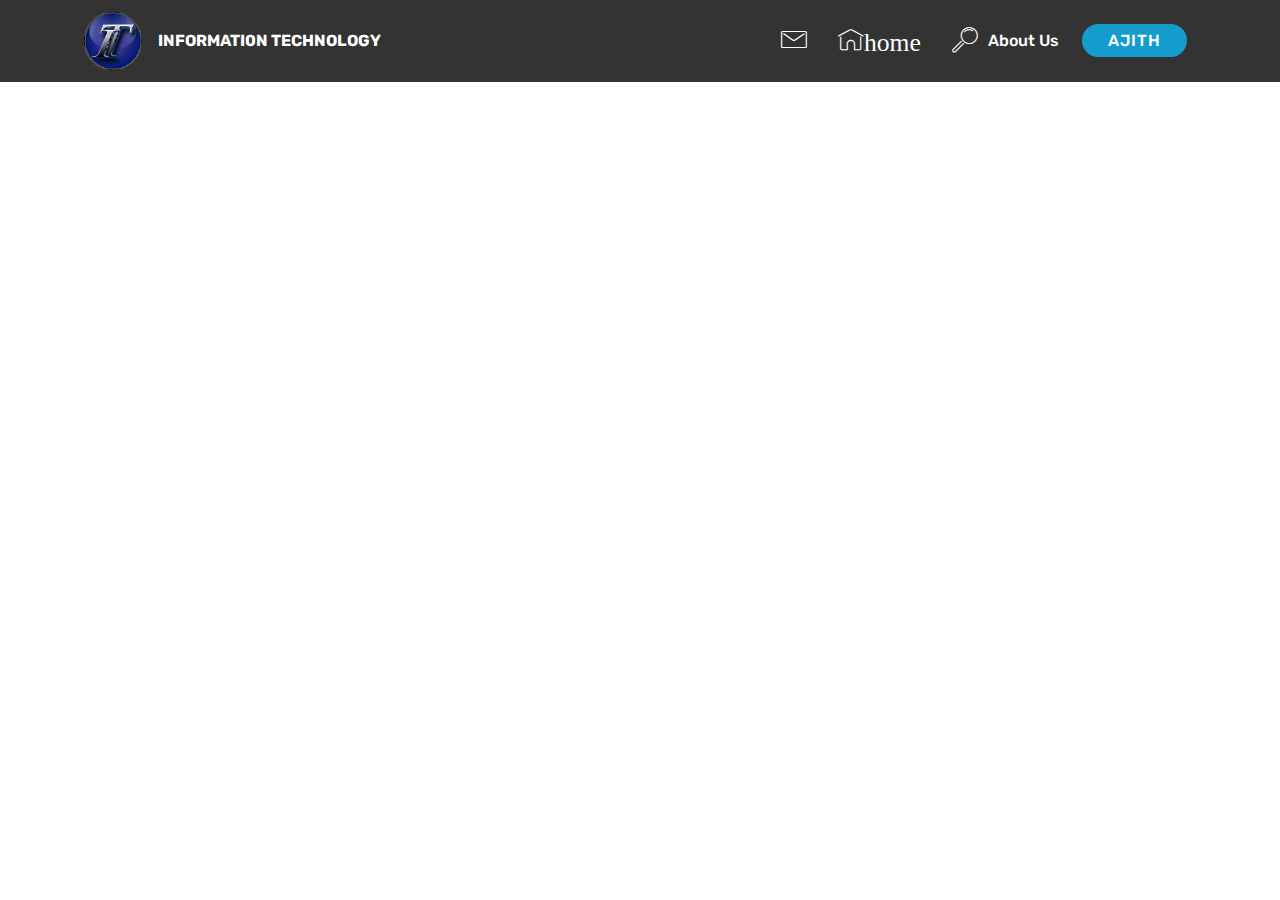
==== page1.html @ 0219c255 "create github pages" ====
<!DOCTYPE html>
<html >
<head>
  <!-- Site made with Mobirise Website Builder v4.7.7, https://mobirise.com -->
  <meta charset="UTF-8">
  <meta http-equiv="X-UA-Compatible" content="IE=edge">
  <meta name="generator" content="Mobirise v4.7.7, mobirise.com">
  <meta name="viewport" content="width=device-width, initial-scale=1, minimum-scale=1">
  <link rel="shortcut icon" href="assets/images/925716937s-132x126.png" type="image/x-icon">
  <meta name="description" content="Web Page Builder Description">
  <title>Page 1</title>
  <link rel="stylesheet" href="assets/web/assets/mobirise-icons/mobirise-icons.css">
  <link rel="stylesheet" href="assets/tether/tether.min.css">
  <link rel="stylesheet" href="assets/bootstrap/css/bootstrap.min.css">
  <link rel="stylesheet" href="assets/bootstrap/css/bootstrap-grid.min.css">
  <link rel="stylesheet" href="assets/bootstrap/css/bootstrap-reboot.min.css">
  <link rel="stylesheet" href="assets/dropdown/css/style.css">
  <link rel="stylesheet" href="assets/animatecss/animate.min.css">
  <link rel="stylesheet" href="assets/theme/css/style.css">
  <link rel="stylesheet" href="assets/mobirise/css/mbr-additional.css" type="text/css">
  
  
  
</head>
<body>
  <section class="menu cid-qTkzRZLJNu" once="menu" id="menu1-b">

    

    <nav class="navbar navbar-expand beta-menu navbar-dropdown align-items-center navbar-fixed-top navbar-toggleable-sm">
        <button class="navbar-toggler navbar-toggler-right" type="button" data-toggle="collapse" data-target="#navbarSupportedContent" aria-controls="navbarSupportedContent" aria-expanded="false" aria-label="Toggle navigation">
            <div class="hamburger">
                <span></span>
                <span></span>
                <span></span>
                <span></span>
            </div>
        </button>
        <div class="menu-logo">
            <div class="navbar-brand">
                <span class="navbar-logo">
                    <a href="https://mobirise.com">
                         <img src="assets/images/pctechauthority-official-logo-96x96.png" alt="Mobirise" title="" style="height: 4.1rem;">
                    </a>
                </span>
                <span class="navbar-caption-wrap"><a class="navbar-caption text-white display-4" href="https://mobirise.com">INFORMATI0N TECHNOLOGY</a></span>
            </div>
        </div>
        <div class="collapse navbar-collapse" id="navbarSupportedContent">
            <ul class="navbar-nav nav-dropdown" data-app-modern-menu="true"><li class="nav-item"><a class="nav-link link text-white display-7" href="http://nippblockchain.incubatehub.com/user-details" target="_blank" aria-expanded="false"><span class="mbri-letter mbr-iconfont mbr-iconfont-btn"></span>
                        </a></li><li class="nav-item"><a class="nav-link link text-white display-7" href="#top">
                        <span class="mbri-home mbr-iconfont mbr-iconfont-btn">home</span><br></a></li>
                <li class="nav-item">
                    <a class="nav-link link text-white display-7" href="https://mobirise.com">
                        <span class="mbri-search mbr-iconfont mbr-iconfont-btn"></span>
                        About Us
                    </a>
                </li></ul>
            <div class="navbar-buttons mbr-section-btn"><a class="btn btn-sm btn-primary display-4" href="https://mobirise.com">AJITH</a></div>
        </div>
    </nav>
</section>


  <section class="engine"><a href="https://mobirise.me/z">best html templates</a></section><script src="assets/web/assets/jquery/jquery.min.js"></script>
  <script src="assets/popper/popper.min.js"></script>
  <script src="assets/tether/tether.min.js"></script>
  <script src="assets/bootstrap/js/bootstrap.min.js"></script>
  <script src="assets/dropdown/js/script.min.js"></script>
  <script src="assets/touchswipe/jquery.touch-swipe.min.js"></script>
  <script src="assets/viewportchecker/jquery.viewportchecker.js"></script>
  <script src="assets/smoothscroll/smooth-scroll.js"></script>
  <script src="assets/theme/js/script.js"></script>
  
  
  <input name="animation" type="hidden">
  </body>
</html>
---- assets/web/assets/mobirise-icons/mobirise-icons.css ----
@font-face {
  font-family: 'MobiriseIcons';
  src:  url('mobirise-icons.eot?spat4u');
  src:  url('mobirise-icons.eot?spat4u#iefix') format('embedded-opentype'),
    url('mobirise-icons.ttf?spat4u') format('truetype'),
    url('mobirise-icons.woff?spat4u') format('woff'),
    url('mobirise-icons.svg?spat4u#MobiriseIcons') format('svg');
  font-weight: normal;
  font-style: normal;
}

[class^="mbri-"], [class*=" mbri-"] {
  /* use !important to prevent issues with browser extensions that change fonts */
  font-family: MobiriseIcons !important;
  speak: none;
  font-style: normal;
  font-weight: normal;
  font-variant: normal;
  text-transform: none;
  line-height: 1;

  /* Better Font Rendering =========== */
  -webkit-font-smoothing: antialiased;
  -moz-osx-font-smoothing: grayscale;
}

.mbri-add-submenu:before {
  content: "\e900";
}
.mbri-alert:before {
  content: "\e901";
}
.mbri-align-center:before {
  content: "\e902";
}
.mbri-align-justify:before {
  content: "\e903";
}
.mbri-align-left:before {
  content: "\e904";
}
.mbri-align-right:before {
  content: "\e905";
}
.mbri-android:before {
  content: "\e906";
}
.mbri-apple:before {
  content: "\e907";
}
.mbri-arrow-down:before {
  content: "\e908";
}
.mbri-arrow-next:before {
  content: "\e909";
}
.mbri-arrow-prev:before {
  content: "\e90a";
}
.mbri-arrow-up:before {
  content: "\e90b";
}
.mbri-bold:before {
  content: "\e90c";
}
.mbri-bookmark:before {
  content: "\e90d";
}
.mbri-bootstrap:before {
  content: "\e90e";
}
.mbri-briefcase:before {
  content: "\e90f";
}
.mbri-browse:before {
  content: "\e910";
}
.mbri-bulleted-list:before {
  content: "\e911";
}
.mbri-calendar:before {
  content: "\e912";
}
.mbri-camera:before {
  content: "\e913";
}
.mbri-cart-add:before {
  content: "\e914";
}
.mbri-cart-full:before {
  content: "\e915";
}
.mbri-cash:before {
  content: "\e916";
}
.mbri-change-style:before {
  content: "\e917";
}
.mbri-chat:before {
  content: "\e918";
}
.mbri-clock:before {
  content: "\e919";
}
.mbri-close:before {
  content: "\e91a";
}
.mbri-cloud:before {
  content: "\e91b";
}
.mbri-code:before {
  content: "\e91c";
}
.mbri-contact-form:before {
  content: "\e91d";
}
.mbri-credit-card:before {
  content: "\e91e";
}
.mbri-cursor-click:before {
  content: "\e91f";
}
.mbri-cust-feedback:before {
  content: "\e920";
}
.mbri-database:before {
  content: "\e921";
}
.mbri-delivery:before {
  content: "\e922";
}
.mbri-desktop:before {
  content: "\e923";
}
.mbri-devices:before {
  content: "\e924";
}
.mbri-down:before {
  content: "\e925";
}
.mbri-download:before {
  content: "\e989";
}
.mbri-drag-n-drop:before {
  content: "\e927";
}
.mbri-drag-n-drop2:before {
  content: "\e928";
}
.mbri-edit:before {
  content: "\e929";
}
.mbri-edit2:before {
  content: "\e92a";
}
.mbri-error:before {
  content: "\e92b";
}
.mbri-extension:before {
  content: "\e92c";
}
.mbri-features:before {
  content: "\e92d";
}
.mbri-file:before {
  content: "\e92e";
}
.mbri-flag:before {
  content: "\e92f";
}
.mbri-folder:before {
  content: "\e930";
}
.mbri-gift:before {
  content: "\e931";
}
.mbri-github:before {
  content: "\e932";
}
.mbri-globe:before {
  content: "\e933";
}
.mbri-globe-2:before {
  content: "\e934";
}
.mbri-growing-chart:before {
  content: "\e935";
}
.mbri-hearth:before {
  content: "\e936";
}
.mbri-help:before {
  content: "\e937";
}
.mbri-home:before {
  content: "\e938";
}
.mbri-hot-cup:before {
  content: "\e939";
}
.mbri-idea:before {
  content: "\e93a";
}
.mbri-image-gallery:before {
  content: "\e93b";
}
.mbri-image-slider:before {
  content: "\e93c";
}
.mbri-info:before {
  content: "\e93d";
}
.mbri-italic:before {
  content: "\e93e";
}
.mbri-key:before {
  content: "\e93f";
}
.mbri-laptop:before {
  content: "\e940";
}
.mbri-layers:before {
  content: "\e941";
}
.mbri-left-right:before {
  content: "\e942";
}
.mbri-left:before {
  content: "\e943";
}
.mbri-letter:before {
  content: "\e944";
}
.mbri-like:before {
  content: "\e945";
}
.mbri-link:before {
  content: "\e946";
}
.mbri-lock:before {
  content: "\e947";
}
.mbri-login:before {
  content: "\e948";
}
.mbri-logout:before {
  content: "\e949";
}
.mbri-magic-stick:before {
  content: "\e94a";
}
.mbri-map-pin:before {
  content: "\e94b";
}
.mbri-menu:before {
  content: "\e94c";
}
.mbri-mobile:before {
  content: "\e94d";
}
.mbri-mobile2:before {
  content: "\e94e";
}
.mbri-mobirise:before {
  content: "\e94f";
}
.mbri-more-horizontal:before {
  content: "\e950";
}
.mbri-more-vertical:before {
  content: "\e951";
}
.mbri-music:before {
  content: "\e952";
}
.mbri-new-file:before {
  content: "\e953";
}
.mbri-numbered-list:before {
  content: "\e954";
}
.mbri-opened-folder:before {
  content: "\e955";
}
.mbri-pages:before {
  content: "\e956";
}
.mbri-paper-plane:before {
  content: "\e957";
}
.mbri-paperclip:before {
  content: "\e958";
}
.mbri-photo:before {
  content: "\e959";
}
.mbri-photos:before {
  content: "\e95a";
}
.mbri-pin:before {
  content: "\e95b";
}
.mbri-play:before {
  content: "\e95c";
}
.mbri-plus:before {
  content: "\e95d";
}
.mbri-preview:before {
  content: "\e95e";
}
.mbri-print:before {
  content: "\e95f";
}
.mbri-protect:before {
  content: "\e960";
}
.mbri-question:before {
  content: "\e961";
}
.mbri-quote-left:before {
  content: "\e962";
}
.mbri-quote-right:before {
  content: "\e963";
}
.mbri-refresh:before {
  content: "\e964";
}
.mbri-responsive:before {
  content: "\e965";
}
.mbri-right:before {
  content: "\e966";
}
.mbri-rocket:before {
  content: "\e967";
}
.mbri-sad-face:before {
  content: "\e968";
}
.mbri-sale:before {
  content: "\e969";
}
.mbri-save:before {
  content: "\e96a";
}
.mbri-search:before {
  content: "\e96b";
}
.mbri-setting:before {
  content: "\e96c";
}
.mbri-setting2:before {
  content: "\e96d";
}
.mbri-setting3:before {
  content: "\e96e";
}
.mbri-share:before {
  content: "\e96f";
}
.mbri-shopping-bag:before {
  content: "\e970";
}
.mbri-shopping-basket:before {
  content: "\e971";
}
.mbri-shopping-cart:before {
  content: "\e972";
}
.mbri-sites:before {
  content: "\e973";
}
.mbri-smile-face:before {
  content: "\e974";
}
.mbri-speed:before {
  content: "\e975";
}
.mbri-star:before {
  content: "\e976";
}
.mbri-success:before {
  content: "\e977";
}
.mbri-sun:before {
  content: "\e978";
}
.mbri-sun2:before {
  content: "\e979";
}
.mbri-tablet:before {
  content: "\e97a";
}
.mbri-tablet-vertical:before {
  content: "\e97b";
}
.mbri-target:before {
  content: "\e97c";
}
.mbri-timer:before {
  content: "\e97d";
}
.mbri-to-ftp:before {
  content: "\e97e";
}
.mbri-to-local-drive:before {
  content: "\e97f";
}
.mbri-touch-swipe:before {
  content: "\e980";
}
.mbri-touch:before {
  content: "\e981";
}
.mbri-trash:before {
  content: "\e982";
}
.mbri-underline:before {
  content: "\e983";
}
.mbri-unlink:before {
  content: "\e984";
}
.mbri-unlock:before {
  content: "\e985";
}
.mbri-up-down:before {
  content: "\e986";
}
.mbri-up:before {
  content: "\e987";
}
.mbri-update:before {
  content: "\e988";
}
.mbri-upload:before {
 content: "\e926"; 
}
.mbri-user:before {
  content: "\e98a";
}
.mbri-user2:before {
  content: "\e98b";
}
.mbri-users:before {
  content: "\e98c";
}
.mbri-video:before {
  content: "\e98d";
}
.mbri-video-play:before {
  content: "\e98e";
}
.mbri-watch:before {
  content: "\e98f";
}
.mbri-website-theme:before {
  content: "\e990";
}
.mbri-wifi:before {
  content: "\e991";
}
.mbri-windows:before {
  content: "\e992";
}
.mbri-zoom-out:before {
  content: "\e993";
}
.mbri-redo:before {
  content: "\e994";
}
.mbri-undo:before {
  content: "\e995";
}
---- assets/dropdown/css/style.css ----
.navbar-dropdown {
  left: 0;
  padding: 0;
  position: absolute;
  right: 0;
  top: 0;
  transition: all 0.45s ease;
  z-index: 1030;
  background: #282828; }
  .navbar-dropdown .navbar-logo {
    margin-right: 0.8rem;
    transition: margin 0.3s ease-in-out;
    vertical-align: middle; }
    .navbar-dropdown .navbar-logo img {
      height: 3.125rem;
      transition: all 0.3s ease-in-out; }
    .navbar-dropdown .navbar-logo.mbr-iconfont {
      font-size: 3.125rem;
      line-height: 3.125rem; }
  .navbar-dropdown .navbar-caption {
    font-weight: 700;
    white-space: normal;
    vertical-align: -4px;
    line-height: 3.125rem !important; }
    .navbar-dropdown .navbar-caption, .navbar-dropdown .navbar-caption:hover {
      color: inherit;
      text-decoration: none; }
  .navbar-dropdown .mbr-iconfont + .navbar-caption {
    vertical-align: -1px; }
  .navbar-dropdown.navbar-fixed-top {
    position: fixed; }
  .navbar-dropdown .navbar-brand span {
    vertical-align: -4px; }
  .navbar-dropdown.bg-color.transparent {
    background: none; }
  .navbar-dropdown.navbar-short .navbar-brand {
    padding: 0.625rem 0; }
    .navbar-dropdown.navbar-short .navbar-brand span {
      vertical-align: -1px; }
  .navbar-dropdown.navbar-short .navbar-caption {
    line-height: 2.375rem !important;
    vertical-align: -2px; }
  .navbar-dropdown.navbar-short .navbar-logo {
    margin-right: 0.5rem; }
    .navbar-dropdown.navbar-short .navbar-logo img {
      height: 2.375rem; }
    .navbar-dropdown.navbar-short .navbar-logo.mbr-iconfont {
      font-size: 2.375rem;
      line-height: 2.375rem; }
  .navbar-dropdown.navbar-short .mbr-table-cell {
    height: 3.625rem; }
  .navbar-dropdown .navbar-close {
    left: 0.6875rem;
    position: fixed;
    top: 0.75rem;
    z-index: 1000; }
  .navbar-dropdown .hamburger-icon {
    content: "";
    display: inline-block;
    vertical-align: middle;
    width: 16px;
    -webkit-box-shadow: 0 -6px 0 1px #282828,0 0 0 1px #282828,0 6px 0 1px #282828;
    -moz-box-shadow: 0 -6px 0 1px #282828,0 0 0 1px #282828,0 6px 0 1px #282828;
    box-shadow: 0 -6px 0 1px #282828,0 0 0 1px #282828,0 6px 0 1px #282828; }

.dropdown-menu .dropdown-toggle[data-toggle="dropdown-submenu"]::after {
  border-bottom: 0.35em solid transparent;
  border-left: 0.35em solid;
  border-right: 0;
  border-top: 0.35em solid transparent;
  margin-left: 0.3rem; }

.dropdown-menu .dropdown-item:focus {
  outline: 0; }

.nav-dropdown {
  font-size: 0.75rem;
  font-weight: 500;
  height: auto !important; }
  .nav-dropdown .nav-btn {
    padding-left: 1rem; }
  .nav-dropdown .link {
    margin: .667em 1.667em;
    font-weight: 500;
    padding: 0;
    transition: color .2s ease-in-out; }
    .nav-dropdown .link.dropdown-toggle {
      margin-right: 2.583em; }
      .nav-dropdown .link.dropdown-toggle::after {
        margin-left: .25rem;
        border-top: 0.35em solid;
        border-right: 0.35em solid transparent;
        border-left: 0.35em solid transparent;
        border-bottom: 0; }
      .nav-dropdown .link.dropdown-toggle[aria-expanded="true"] {
        margin: 0;
        padding: 0.667em 3.263em  0.667em 1.667em; }
  .nav-dropdown .link::after,
  .nav-dropdown .dropdown-item::after {
    color: inherit; }
  .nav-dropdown .btn {
    font-size: 0.75rem;
    font-weight: 700;
    letter-spacing: 0;
    margin-bottom: 0;
    padding-left: 1.25rem;
    padding-right: 1.25rem; }
  .nav-dropdown .dropdown-menu {
    border-radius: 0;
    border: 0;
    left: 0;
    margin: 0;
    padding-bottom: 1.25rem;
    padding-top: 1.25rem;
    position: relative; }
  .nav-dropdown .dropdown-submenu {
    margin-left: 0.125rem;
    top: 0; }
  .nav-dropdown .dropdown-item {
    font-weight: 500;
    line-height: 2;
    padding: 0.3846em 4.615em 0.3846em 1.5385em;
    position: relative;
    transition: color .2s ease-in-out, background-color .2s ease-in-out; }
    .nav-dropdown .dropdown-item::after {
      margin-top: -0.3077em;
      position: absolute;
      right: 1.1538em;
      top: 50%; }
    .nav-dropdown .dropdown-item:focus, .nav-dropdown .dropdown-item:hover {
      background: none; }

@media (max-width: 767px) {
  .nav-dropdown.navbar-toggleable-sm {
    bottom: 0;
    display: none;
    left: 0;
    overflow-x: hidden;
    position: fixed;
    top: 0;
    transform: translateX(-100%);
    -ms-transform: translateX(-100%);
    -webkit-transform: translateX(-100%);
    width: 18.75rem;
    z-index: 999; } }
.nav-dropdown.navbar-toggleable-xl {
  bottom: 0;
  display: none;
  left: 0;
  overflow-x: hidden;
  position: fixed;
  top: 0;
  transform: translateX(-100%);
  -ms-transform: translateX(-100%);
  -webkit-transform: translateX(-100%);
  width: 18.75rem;
  z-index: 999; }

.nav-dropdown-sm {
  display: block !important;
  overflow-x: hidden;
  overflow: auto;
  padding-top: 3.875rem; }
  .nav-dropdown-sm::after {
    content: "";
    display: block;
    height: 3rem;
    width: 100%; }
  .nav-dropdown-sm.collapse.in ~ .navbar-close {
    display: block !important; }
  .nav-dropdown-sm.collapsing, .nav-dropdown-sm.collapse.in {
    transform: translateX(0);
    -ms-transform: translateX(0);
    -webkit-transform: translateX(0);
    transition: all 0.25s ease-out;
    -webkit-transition: all 0.25s ease-out;
    background: #282828; }
  .nav-dropdown-sm.collapsing[aria-expanded="false"] {
    transform: translateX(-100%);
    -ms-transform: translateX(-100%);
    -webkit-transform: translateX(-100%); }
  .nav-dropdown-sm .nav-item {
    display: block;
    margin-left: 0 !important;
    padding-left: 0; }
  .nav-dropdown-sm .link,
  .nav-dropdown-sm .dropdown-item {
    border-top: 1px dotted rgba(255, 255, 255, 0.1);
    font-size: 0.8125rem;
    line-height: 1.6;
    margin: 0 !important;
    padding: 0.875rem 2.4rem 0.875rem 1.5625rem !important;
    position: relative;
    white-space: normal; }
    .nav-dropdown-sm .link:focus, .nav-dropdown-sm .link:hover,
    .nav-dropdown-sm .dropdown-item:focus,
    .nav-dropdown-sm .dropdown-item:hover {
      background: rgba(0, 0, 0, 0.2) !important;
      color: #c0a375; }
  .nav-dropdown-sm .nav-btn {
    position: relative;
    padding: 1.5625rem 1.5625rem 0 1.5625rem; }
    .nav-dropdown-sm .nav-btn::before {
      border-top: 1px dotted rgba(255, 255, 255, 0.1);
      content: "";
      left: 0;
      position: absolute;
      top: 0;
      width: 100%; }
    .nav-dropdown-sm .nav-btn + .nav-btn {
      padding-top: 0.625rem; }
      .nav-dropdown-sm .nav-btn + .nav-btn::before {
        display: none; }
  .nav-dropdown-sm .btn {
    padding: 0.625rem 0; }
  .nav-dropdown-sm .dropdown-toggle[data-toggle="dropdown-submenu"]::after {
    margin-left: .25rem;
    border-top: 0.35em solid;
    border-right: 0.35em solid transparent;
    border-left: 0.35em solid transparent;
    border-bottom: 0; }
  .nav-dropdown-sm .dropdown-toggle[data-toggle="dropdown-submenu"][aria-expanded="true"]::after {
    border-top: 0;
    border-right: 0.35em solid transparent;
    border-left: 0.35em solid transparent;
    border-bottom: 0.35em solid; }
  .nav-dropdown-sm .dropdown-menu {
    margin: 0;
    padding: 0;
    position: relative;
    top: 0;
    left: 0;
    width: 100%;
    border: 0;
    float: none;
    border-radius: 0;
    background: none; }
  .nav-dropdown-sm .dropdown-submenu {
    left: 100%;
    margin-left: 0.125rem;
    margin-top: -1.25rem;
    top: 0; }

.navbar-toggleable-sm .nav-dropdown .dropdown-menu {
  position: absolute; }

.navbar-toggleable-sm .nav-dropdown .dropdown-submenu {
  left: 100%;
  margin-left: 0.125rem;
  margin-top: -1.25rem;
  top: 0; }

.navbar-toggleable-sm.opened .nav-dropdown .dropdown-menu {
  position: relative; }

.navbar-toggleable-sm.opened .nav-dropdown .dropdown-submenu {
  left: 0;
  margin-left: 00rem;
  margin-top: 0rem;
  top: 0; }

.is-builder .nav-dropdown.collapsing {
  transition: none !important; }

/*# sourceMappingURL=style.css.map */
---- assets/theme/css/style.css ----
/*!
 * Mobirise v4 theme (https://mobirise.com/)
 * Copyright 2017 Mobirise
 */
section {
  background-color: #eeeeee; }

section,
.container,
.container-fluid {
  position: relative;
  word-wrap: break-word; }

a.mbr-iconfont:hover {
  text-decoration: none; }

.article .lead p, .article .lead ul, .article .lead ol, .article .lead pre, .article .lead blockquote {
  margin-bottom: 0; }

a {
  font-style: normal;
  font-weight: 400;
  cursor: pointer; }
  a, a:hover {
    text-decoration: none; }

figure {
  margin-bottom: 0; }

body {
  color: #232323; }

h1, h2, h3, h4, h5, h6,
.h1, .h2, .h3, .h4, .h5, .h6,
.display-1, .display-2, .display-3, .display-4 {
  line-height: 1;
  word-break: break-word;
  word-wrap: break-word; }

b, strong {
  font-weight: bold; }

blockquote {
  padding: 10px 0 10px 20px;
  position: relative;
  border-left: 2px solid;
  border-color: #ff3366; }

input:-webkit-autofill, input:-webkit-autofill:hover, input:-webkit-autofill:focus, input:-webkit-autofill:active {
  transition-delay: 9999s;
  transition-property: background-color, color; }

textarea[type="hidden"] {
  display: none; }

body {
  position: relative; }

section {
  background-position: 50% 50%;
  background-repeat: no-repeat;
  background-size: cover; }
  section .mbr-background-video,
  section .mbr-background-video-preview {
    position: absolute;
    bottom: 0;
    left: 0;
    right: 0;
    top: 0; }

.hidden {
  visibility: hidden; }

.mbr-z-index20 {
  z-index: 20; }

/*! Base colors */
.mbr-white {
  color: #ffffff; }

.mbr-black {
  color: #000000; }

.mbr-bg-white {
  background-color: #ffffff; }

.mbr-bg-black {
  background-color: #000000; }

/*! Text-aligns */
.align-left {
  text-align: left; }

.align-center {
  text-align: center; }

.align-right {
  text-align: right; }

@media (max-width: 767px) {
  .align-left, .align-center, .align-right, .mbr-section-btn, .mbr-section-title {
    text-align: center; } }
/*! Font-weight  */
.mbr-light {
  font-weight: 300; }

.mbr-regular {
  font-weight: 400; }

.mbr-semibold {
  font-weight: 500; }

.mbr-bold {
  font-weight: 700; }

/*! Media  */
.media-size-item {
  -webkit-flex: 1 1 auto;
  -moz-flex: 1 1 auto;
  -ms-flex: 1 1 auto;
  -o-flex: 1 1 auto;
  flex: 1 1 auto; }

.media-content {
  -webkit-flex-basis: 100%;
  flex-basis: 100%; }

.media-container-row {
  display: -ms-flexbox;
  display: -webkit-flex;
  display: flex;
  -webkit-flex-direction: row;
  -ms-flex-direction: row;
  flex-direction: row;
  -webkit-flex-wrap: wrap;
  -ms-flex-wrap: wrap;
  flex-wrap: wrap;
  -webkit-justify-content: center;
  -ms-flex-pack: center;
  justify-content: center;
  -webkit-align-content: center;
  -ms-flex-line-pack: center;
  align-content: center;
  -webkit-align-items: start;
  -ms-flex-align: start;
  align-items: start; }
  .media-container-row .media-size-item {
    width: 400px; }

.media-container-column {
  display: -ms-flexbox;
  display: -webkit-flex;
  display: flex;
  -webkit-flex-direction: column;
  -ms-flex-direction: column;
  flex-direction: column;
  -webkit-flex-wrap: wrap;
  -ms-flex-wrap: wrap;
  flex-wrap: wrap;
  -webkit-justify-content: center;
  -ms-flex-pack: center;
  justify-content: center;
  -webkit-align-content: center;
  -ms-flex-line-pack: center;
  align-content: center;
  -webkit-align-items: stretch;
  -ms-flex-align: stretch;
  align-items: stretch; }
  .media-container-column > * {
    width: 100%; }

@media (min-width: 992px) {
  .media-container-row {
    -webkit-flex-wrap: nowrap;
    -ms-flex-wrap: nowrap;
    flex-wrap: nowrap; } }
figure {
  overflow: hidden; }

figure[mbr-media-size] {
  transition: width 0.1s; }

.mbr-figure img, .mbr-figure iframe {
  display: block;
  width: 100%; }

.card {
  background-color: transparent;
  border: none; }

.card-img {
  text-align: center;
  flex-shrink: 0; }

.media {
  max-width: 100%;
  margin: 0 auto; }

.mbr-figure {
  -ms-flex-item-align: center;
  -ms-grid-row-align: center;
  -webkit-align-self: center;
  align-self: center; }

.media-container > div {
  max-width: 100%; }

.mbr-figure img, .card-img img {
  width: 100%; }

@media (max-width: 991px) {
  .media-size-item {
    width: auto !important; }

  .media {
    width: auto; }

  .mbr-figure {
    width: 100% !important; } }
/*! Buttons */
.mbr-section-btn {
  margin-left: -.25rem;
  margin-right: -.25rem;
  font-size: 0; }

nav .mbr-section-btn {
  margin-left: 0rem;
  margin-right: 0rem; }

/*! Btn icon margin */
.btn .mbr-iconfont, .btn.btn-sm .mbr-iconfont {
  cursor: pointer;
  margin-right: 0.5rem; }

.btn.btn-md .mbr-iconfont, .btn.btn-md .mbr-iconfont {
  margin-right: 0.8rem; }

.mbr-regular {
  font-weight: 400; }

.mbr-semibold {
  font-weight: 500; }

.mbr-bold {
  font-weight: 700; }

[type="submit"] {
  -webkit-appearance: none; }

/*! Full-screen */
.mbr-fullscreen .mbr-overlay {
  min-height: 100vh; }

.mbr-fullscreen {
  display: flex;
  display: -webkit-flex;
  display: -moz-flex;
  display: -ms-flex;
  display: -o-flex;
  align-items: center;
  -webkit-align-items: center;
  min-height: 100vh;
  padding-top: 3rem;
  padding-bottom: 3rem; }

/*! Map */
.map {
  height: 25rem;
  position: relative; }
  .map iframe {
    width: 100%;
    height: 100%; }

/* Form */
.form-asterisk {
  font-family: initial;
  position: absolute;
  top: -2px;
  font-weight: normal; }

/*! Scroll to top arrow */
.mbr-arrow-up {
  bottom: 25px;
  right: 90px;
  position: fixed;
  text-align: right;
  z-index: 5000;
  color: #ffffff;
  font-size: 32px;
  transform: rotate(180deg);
  -webkit-transform: rotate(180deg); }

.mbr-arrow-up a {
  background: rgba(0, 0, 0, 0.2);
  border-radius: 3px;
  color: #fff;
  display: inline-block;
  height: 60px;
  width: 60px;
  outline-style: none !important;
  position: relative;
  text-decoration: none;
  transition: all .3s ease-in-out;
  cursor: pointer;
  text-align: center; }
  .mbr-arrow-up a:hover {
    background-color: rgba(0, 0, 0, 0.4); }
  .mbr-arrow-up a i {
    line-height: 60px; }

.mbr-arrow-up-icon {
  display: block;
  color: #fff; }

.mbr-arrow-up-icon::before {
  content: "\203a";
  display: inline-block;
  font-family: serif;
  font-size: 32px;
  line-height: 1;
  font-style: normal;
  position: relative;
  top: 6px;
  left: -4px;
  -webkit-transform: rotate(-90deg);
  transform: rotate(-90deg); }

/*! Arrow Down */
.mbr-arrow {
  position: absolute;
  bottom: 45px;
  left: 50%;
  width: 60px;
  height: 60px;
  cursor: pointer;
  background-color: rgba(80, 80, 80, 0.5);
  border-radius: 50%;
  -webkit-transform: translateX(-50%);
  transform: translateX(-50%); }
  .mbr-arrow > a {
    display: inline-block;
    text-decoration: none;
    outline-style: none;
    -webkit-animation: arrowdown 1.7s ease-in-out infinite;
    animation: arrowdown 1.7s ease-in-out infinite; }
    .mbr-arrow > a > i {
      position: absolute;
      top: -2px;
      left: 15px;
      font-size: 2rem; }

@keyframes arrowdown {
  0% {
    transform: translateY(0px);
    -webkit-transform: translateY(0px); }
  50% {
    transform: translateY(-5px);
    -webkit-transform: translateY(-5px); }
  100% {
    transform: translateY(0px);
    -webkit-transform: translateY(0px); } }
@-webkit-keyframes arrowdown {
  0% {
    transform: translateY(0px);
    -webkit-transform: translateY(0px); }
  50% {
    transform: translateY(-5px);
    -webkit-transform: translateY(-5px); }
  100% {
    transform: translateY(0px);
    -webkit-transform: translateY(0px); } }
@media (max-width: 500px) {
  .mbr-arrow-up {
    left: 50%;
    right: auto;
    transform: translateX(-50%) rotate(180deg);
    -webkit-transform: translateX(-50%) rotate(180deg); } }
/*Gradients animation*/
@keyframes gradient-animation {
  from {
    background-position: 0% 100%;
    animation-timing-function: ease-in-out; }
  to {
    background-position: 100% 0%;
    animation-timing-function: ease-in-out; } }
@-webkit-keyframes gradient-animation {
  from {
    background-position: 0% 100%;
    animation-timing-function: ease-in-out; }
  to {
    background-position: 100% 0%;
    animation-timing-function: ease-in-out; } }
.bg-gradient {
  background-size: 200% 200%;
  animation: gradient-animation 5s infinite alternate;
  -webkit-animation: gradient-animation 5s infinite alternate; }

.menu .navbar-brand {
  display: -webkit-flex; }
  .menu .navbar-brand span {
    display: flex;
    display: -webkit-flex; }
  .menu .navbar-brand .navbar-caption-wrap {
    display: -webkit-flex; }
  .menu .navbar-brand .navbar-logo img {
    display: -webkit-flex; }
@media (min-width: 768px) and (max-width: 991px) {
  .menu .navbar-toggleable-sm .navbar-nav {
    display: -webkit-box;
    display: -webkit-flex;
    display: -ms-flexbox; } }
@media (min-width: 992px) {
  .menu .navbar-nav.nav-dropdown {
    display: -webkit-flex; }
  .menu .navbar-toggleable-sm .navbar-collapse {
    display: -webkit-flex !important; } }

/*# sourceMappingURL=style.css.map */
.engine {
	position: absolute;
	text-indent: -2400px;
	text-align: center;
	padding: 0;
	top: 0;
	left: -2400px;
}
---- assets/mobirise/css/mbr-additional.css ----
@import url(https://fonts.googleapis.com/css?family=Rubik:300,300i,400,400i,500,500i,700,700i,900,900i);





body {
  font-style: normal;
  line-height: 1.5;
}
.mbr-section-title {
  font-style: normal;
  line-height: 1.2;
}
.mbr-section-subtitle {
  line-height: 1.3;
}
.mbr-text {
  font-style: normal;
  line-height: 1.6;
}
.display-1 {
  font-family: 'Rubik', sans-serif;
  font-size: 4.25rem;
}
.display-1 > .mbr-iconfont {
  font-size: 6.8rem;
}
.display-2 {
  font-family: 'Rubik', sans-serif;
  font-size: 3rem;
}
.display-2 > .mbr-iconfont {
  font-size: 4.8rem;
}
.display-4 {
  font-family: 'Rubik', sans-serif;
  font-size: 1rem;
}
.display-4 > .mbr-iconfont {
  font-size: 1.6rem;
}
.display-5 {
  font-family: 'Rubik', sans-serif;
  font-size: 1.5rem;
}
.display-5 > .mbr-iconfont {
  font-size: 2.4rem;
}
.display-7 {
  font-family: 'Rubik', sans-serif;
  font-size: 1rem;
}
.display-7 > .mbr-iconfont {
  font-size: 1.6rem;
}
/* ---- Fluid typography for mobile devices ---- */
/* 1.4 - font scale ratio ( bootstrap == 1.42857 ) */
/* 100vw - current viewport width */
/* (48 - 20)  48 == 48rem == 768px, 20 == 20rem == 320px(minimal supported viewport) */
/* 0.65 - min scale variable, may vary */
@media (max-width: 768px) {
  .display-1 {
    font-size: 3.4rem;
    font-size: calc( 2.1374999999999997rem + (4.25 - 2.1374999999999997) * ((100vw - 20rem) / (48 - 20)));
    line-height: calc( 1.4 * (2.1374999999999997rem + (4.25 - 2.1374999999999997) * ((100vw - 20rem) / (48 - 20))));
  }
  .display-2 {
    font-size: 2.4rem;
    font-size: calc( 1.7rem + (3 - 1.7) * ((100vw - 20rem) / (48 - 20)));
    line-height: calc( 1.4 * (1.7rem + (3 - 1.7) * ((100vw - 20rem) / (48 - 20))));
  }
  .display-4 {
    font-size: 0.8rem;
    font-size: calc( 1rem + (1 - 1) * ((100vw - 20rem) / (48 - 20)));
    line-height: calc( 1.4 * (1rem + (1 - 1) * ((100vw - 20rem) / (48 - 20))));
  }
  .display-5 {
    font-size: 1.2rem;
    font-size: calc( 1.175rem + (1.5 - 1.175) * ((100vw - 20rem) / (48 - 20)));
    line-height: calc( 1.4 * (1.175rem + (1.5 - 1.175) * ((100vw - 20rem) / (48 - 20))));
  }
}
/* Buttons */
.btn {
  font-weight: 500;
  border-width: 2px;
  font-style: normal;
  letter-spacing: 1px;
  margin: .4rem .8rem;
  white-space: normal;
  -webkit-transition: all 0.3s ease-in-out;
  -moz-transition: all 0.3s ease-in-out;
  transition: all 0.3s ease-in-out;
  padding: 1rem 3rem;
  border-radius: 3px;
  display: inline-flex;
  align-items: center;
  justify-content: center;
  word-break: break-word;
}
.btn-sm {
  font-weight: 500;
  letter-spacing: 1px;
  -webkit-transition: all 0.3s ease-in-out;
  -moz-transition: all 0.3s ease-in-out;
  transition: all 0.3s ease-in-out;
  padding: 0.6rem 1.5rem;
  border-radius: 3px;
}
.btn-md {
  font-weight: 500;
  letter-spacing: 1px;
  margin: .4rem .8rem !important;
  -webkit-transition: all 0.3s ease-in-out;
  -moz-transition: all 0.3s ease-in-out;
  transition: all 0.3s ease-in-out;
  padding: 1rem 3rem;
  border-radius: 3px;
}
.btn-lg {
  font-weight: 500;
  letter-spacing: 1px;
  margin: .4rem .8rem !important;
  -webkit-transition: all 0.3s ease-in-out;
  -moz-transition: all 0.3s ease-in-out;
  transition: all 0.3s ease-in-out;
  padding: 1.2rem 3.2rem;
  border-radius: 3px;
}
.bg-primary {
  background-color: #149dcc !important;
}
.bg-success {
  background-color: #f7ed4a !important;
}
.bg-info {
  background-color: #82786e !important;
}
.bg-warning {
  background-color: #879a9f !important;
}
.bg-danger {
  background-color: #b1a374 !important;
}
.btn-primary,
.btn-primary:active {
  background-color: #149dcc !important;
  border-color: #149dcc !important;
  color: #ffffff !important;
}
.btn-primary:hover,
.btn-primary:focus,
.btn-primary.focus,
.btn-primary.active {
  color: #ffffff !important;
  background-color: #0d6786 !important;
  border-color: #0d6786 !important;
}
.btn-primary.disabled,
.btn-primary:disabled {
  color: #ffffff !important;
  background-color: #0d6786 !important;
  border-color: #0d6786 !important;
}
.btn-secondary,
.btn-secondary:active {
  background-color: #ff3366 !important;
  border-color: #ff3366 !important;
  color: #ffffff !important;
}
.btn-secondary:hover,
.btn-secondary:focus,
.btn-secondary.focus,
.btn-secondary.active {
  color: #ffffff !important;
  background-color: #e50039 !important;
  border-color: #e50039 !important;
}
.btn-secondary.disabled,
.btn-secondary:disabled {
  color: #ffffff !important;
  background-color: #e50039 !important;
  border-color: #e50039 !important;
}
.btn-info,
.btn-info:active {
  background-color: #82786e !important;
  border-color: #82786e !important;
  color: #ffffff !important;
}
.btn-info:hover,
.btn-info:focus,
.btn-info.focus,
.btn-info.active {
  color: #ffffff !important;
  background-color: #59524b !important;
  border-color: #59524b !important;
}
.btn-info.disabled,
.btn-info:disabled {
  color: #ffffff !important;
  background-color: #59524b !important;
  border-color: #59524b !important;
}
.btn-success,
.btn-success:active {
  background-color: #f7ed4a !important;
  border-color: #f7ed4a !important;
  color: #3f3c03 !important;
}
.btn-success:hover,
.btn-success:focus,
.btn-success.focus,
.btn-success.active {
  color: #3f3c03 !important;
  background-color: #eadd0a !important;
  border-color: #eadd0a !important;
}
.btn-success.disabled,
.btn-success:disabled {
  color: #3f3c03 !important;
  background-color: #eadd0a !important;
  border-color: #eadd0a !important;
}
.btn-warning,
.btn-warning:active {
  background-color: #879a9f !important;
  border-color: #879a9f !important;
  color: #ffffff !important;
}
.btn-warning:hover,
.btn-warning:focus,
.btn-warning.focus,
.btn-warning.active {
  color: #ffffff !important;
  background-color: #617479 !important;
  border-color: #617479 !important;
}
.btn-warning.disabled,
.btn-warning:disabled {
  color: #ffffff !important;
  background-color: #617479 !important;
  border-color: #617479 !important;
}
.btn-danger,
.btn-danger:active {
  background-color: #b1a374 !important;
  border-color: #b1a374 !important;
  color: #ffffff !important;
}
.btn-danger:hover,
.btn-danger:focus,
.btn-danger.focus,
.btn-danger.active {
  color: #ffffff !important;
  background-color: #8b7d4e !important;
  border-color: #8b7d4e !important;
}
.btn-danger.disabled,
.btn-danger:disabled {
  color: #ffffff !important;
  background-color: #8b7d4e !important;
  border-color: #8b7d4e !important;
}
.btn-white {
  color: #333333 !important;
}
.btn-white,
.btn-white:active {
  background-color: #ffffff !important;
  border-color: #ffffff !important;
  color: #808080 !important;
}
.btn-white:hover,
.btn-white:focus,
.btn-white.focus,
.btn-white.active {
  color: #808080 !important;
  background-color: #d9d9d9 !important;
  border-color: #d9d9d9 !important;
}
.btn-white.disabled,
.btn-white:disabled {
  color: #808080 !important;
  background-color: #d9d9d9 !important;
  border-color: #d9d9d9 !important;
}
.btn-black,
.btn-black:active {
  background-color: #333333 !important;
  border-color: #333333 !important;
  color: #ffffff !important;
}
.btn-black:hover,
.btn-black:focus,
.btn-black.focus,
.btn-black.active {
  color: #ffffff !important;
  background-color: #0d0d0d !important;
  border-color: #0d0d0d !important;
}
.btn-black.disabled,
.btn-black:disabled {
  color: #ffffff !important;
  background-color: #0d0d0d !important;
  border-color: #0d0d0d !important;
}
.btn-primary-outline,
.btn-primary-outline:active {
  background: none;
  border-color: #0b566f;
  color: #0b566f;
}
.btn-primary-outline:hover,
.btn-primary-outline:focus,
.btn-primary-outline.focus,
.btn-primary-outline.active {
  color: #ffffff;
  background-color: #149dcc;
  border-color: #149dcc;
}
.btn-primary-outline.disabled,
.btn-primary-outline:disabled {
  color: #ffffff !important;
  background-color: #149dcc !important;
  border-color: #149dcc !important;
}
.btn-secondary-outline,
.btn-secondary-outline:active {
  background: none;
  border-color: #cc0033;
  color: #cc0033;
}
.btn-secondary-outline:hover,
.btn-secondary-outline:focus,
.btn-secondary-outline.focus,
.btn-secondary-outline.active {
  color: #ffffff;
  background-color: #ff3366;
  border-color: #ff3366;
}
.btn-secondary-outline.disabled,
.btn-secondary-outline:disabled {
  color: #ffffff !important;
  background-color: #ff3366 !important;
  border-color: #ff3366 !important;
}
.btn-info-outline,
.btn-info-outline:active {
  background: none;
  border-color: #4b453f;
  color: #4b453f;
}
.btn-info-outline:hover,
.btn-info-outline:focus,
.btn-info-outline.focus,
.btn-info-outline.active {
  color: #ffffff;
  background-color: #82786e;
  border-color: #82786e;
}
.btn-info-outline.disabled,
.btn-info-outline:disabled {
  color: #ffffff !important;
  background-color: #82786e !important;
  border-color: #82786e !important;
}
.btn-success-outline,
.btn-success-outline:active {
  background: none;
  border-color: #d2c609;
  color: #d2c609;
}
.btn-success-outline:hover,
.btn-success-outline:focus,
.btn-success-outline.focus,
.btn-success-outline.active {
  color: #3f3c03;
  background-color: #f7ed4a;
  border-color: #f7ed4a;
}
.btn-success-outline.disabled,
.btn-success-outline:disabled {
  color: #3f3c03 !important;
  background-color: #f7ed4a !important;
  border-color: #f7ed4a !important;
}
.btn-warning-outline,
.btn-warning-outline:active {
  background: none;
  border-color: #55666b;
  color: #55666b;
}
.btn-warning-outline:hover,
.btn-warning-outline:focus,
.btn-warning-outline.focus,
.btn-warning-outline.active {
  color: #ffffff;
  background-color: #879a9f;
  border-color: #879a9f;
}
.btn-warning-outline.disabled,
.btn-warning-outline:disabled {
  color: #ffffff !important;
  background-color: #879a9f !important;
  border-color: #879a9f !important;
}
.btn-danger-outline,
.btn-danger-outline:active {
  background: none;
  border-color: #7a6e45;
  color: #7a6e45;
}
.btn-danger-outline:hover,
.btn-danger-outline:focus,
.btn-danger-outline.focus,
.btn-danger-outline.active {
  color: #ffffff;
  background-color: #b1a374;
  border-color: #b1a374;
}
.btn-danger-outline.disabled,
.btn-danger-outline:disabled {
  color: #ffffff !important;
  background-color: #b1a374 !important;
  border-color: #b1a374 !important;
}
.btn-black-outline,
.btn-black-outline:active {
  background: none;
  border-color: #000000;
  color: #000000;
}
.btn-black-outline:hover,
.btn-black-outline:focus,
.btn-black-outline.focus,
.btn-black-outline.active {
  color: #ffffff;
  background-color: #333333;
  border-color: #333333;
}
.btn-black-outline.disabled,
.btn-black-outline:disabled {
  color: #ffffff !important;
  background-color: #333333 !important;
  border-color: #333333 !important;
}
.btn-white-outline,
.btn-white-outline:active,
.btn-white-outline.active {
  background: none;
  border-color: #ffffff;
  color: #ffffff;
}
.btn-white-outline:hover,
.btn-white-outline:focus,
.btn-white-outline.focus {
  color: #333333;
  background-color: #ffffff;
  border-color: #ffffff;
}
.text-primary {
  color: #149dcc !important;
}
.text-secondary {
  color: #ff3366 !important;
}
.text-success {
  color: #f7ed4a !important;
}
.text-info {
  color: #82786e !important;
}
.text-warning {
  color: #879a9f !important;
}
.text-danger {
  color: #b1a374 !important;
}
.text-white {
  color: #ffffff !important;
}
.text-black {
  color: #000000 !important;
}
a.text-primary:hover,
a.text-primary:focus {
  color: #0b566f !important;
}
a.text-secondary:hover,
a.text-secondary:focus {
  color: #cc0033 !important;
}
a.text-success:hover,
a.text-success:focus {
  color: #d2c609 !important;
}
a.text-info:hover,
a.text-info:focus {
  color: #4b453f !important;
}
a.text-warning:hover,
a.text-warning:focus {
  color: #55666b !important;
}
a.text-danger:hover,
a.text-danger:focus {
  color: #7a6e45 !important;
}
a.text-white:hover,
a.text-white:focus {
  color: #b3b3b3 !important;
}
a.text-black:hover,
a.text-black:focus {
  color: #4d4d4d !important;
}
.alert-success {
  background-color: #70c770;
}
.alert-info {
  background-color: #82786e;
}
.alert-warning {
  background-color: #879a9f;
}
.alert-danger {
  background-color: #b1a374;
}
.mbr-section-btn a.btn:not(.btn-form) {
  border-radius: 100px;
}
.mbr-section-btn a.btn:not(.btn-form):hover,
.mbr-section-btn a.btn:not(.btn-form):focus {
  box-shadow: none !important;
}
.mbr-section-btn a.btn:not(.btn-form):hover,
.mbr-section-btn a.btn:not(.btn-form):focus {
  box-shadow: 0 10px 40px 0 rgba(0, 0, 0, 0.2) !important;
  -webkit-box-shadow: 0 10px 40px 0 rgba(0, 0, 0, 0.2) !important;
}
.mbr-gallery-filter li a {
  border-radius: 100px !important;
}
.mbr-gallery-filter li.active .btn {
  background-color: #149dcc;
  border-color: #149dcc;
  color: #ffffff;
}
.mbr-gallery-filter li.active .btn:focus {
  box-shadow: none;
}
.nav-tabs .nav-link {
  border-radius: 100px !important;
}
.btn-form {
  border-radius: 0;
}
.btn-form:hover {
  cursor: pointer;
}
a,
a:hover {
  color: #149dcc;
}
.mbr-plan-header.bg-primary .mbr-plan-subtitle,
.mbr-plan-header.bg-primary .mbr-plan-price-desc {
  color: #b4e6f8;
}
.mbr-plan-header.bg-success .mbr-plan-subtitle,
.mbr-plan-header.bg-success .mbr-plan-price-desc {
  color: #ffffff;
}
.mbr-plan-header.bg-info .mbr-plan-subtitle,
.mbr-plan-header.bg-info .mbr-plan-price-desc {
  color: #beb8b2;
}
.mbr-plan-header.bg-warning .mbr-plan-subtitle,
.mbr-plan-header.bg-warning .mbr-plan-price-desc {
  color: #ced6d8;
}
.mbr-plan-header.bg-danger .mbr-plan-subtitle,
.mbr-plan-header.bg-danger .mbr-plan-price-desc {
  color: #dfd9c6;
}
/* Scroll to top button*/
.scrollToTop_wraper {
  display: none;
}
#scrollToTop a i:before {
  content: '';
  position: absolute;
  height: 40%;
  top: 25%;
  background: #fff;
  width: 2px;
  left: calc(50% - 1px);
}
#scrollToTop a i:after {
  content: '';
  position: absolute;
  display: block;
  border-top: 2px solid #fff;
  border-right: 2px solid #fff;
  width: 40%;
  height: 40%;
  left: 30%;
  bottom: 30%;
  transform: rotate(135deg);
}
/* Others*/
.note-check a[data-value=Rubik] {
  font-style: normal;
}
.mbr-arrow a {
  color: #ffffff;
}
@media (max-width: 767px) {
  .mbr-arrow {
    display: none;
  }
}
.form-control-label {
  position: relative;
  cursor: pointer;
  margin-bottom: .357em;
  padding: 0;
}
.alert {
  color: #ffffff;
  border-radius: 0;
  border: 0;
  font-size: .875rem;
  line-height: 1.5;
  margin-bottom: 1.875rem;
  padding: 1.25rem;
  position: relative;
}
.alert.alert-form::after {
  background-color: inherit;
  bottom: -7px;
  content: "";
  display: block;
  height: 14px;
  left: 50%;
  margin-left: -7px;
  position: absolute;
  transform: rotate(45deg);
  width: 14px;
}
.form-control {
  background-color: #f5f5f5;
  box-shadow: none;
  color: #565656;
  font-family: 'Rubik', sans-serif;
  font-size: 1rem;
  line-height: 1.43;
  min-height: 3.5em;
  padding: 1.07em .5em;
}
.form-control > .mbr-iconfont {
  font-size: 1.6rem;
}
.form-control,
.form-control:focus {
  border: 1px solid #e8e8e8;
}
.form-active .form-control:invalid {
  border-color: red;
}
.mbr-overlay {
  background-color: #000;
  bottom: 0;
  left: 0;
  opacity: .5;
  position: absolute;
  right: 0;
  top: 0;
  z-index: 0;
}
blockquote {
  font-style: italic;
  padding: 10px 0 10px 20px;
  font-size: 1.09rem;
  position: relative;
  border-color: #149dcc;
  border-width: 3px;
}
ul,
ol,
pre,
blockquote {
  margin-bottom: 2.3125rem;
}
pre {
  background: #f4f4f4;
  padding: 10px 24px;
  white-space: pre-wrap;
}
.inactive {
  -webkit-user-select: none;
  -moz-user-select: none;
  -ms-user-select: none;
  user-select: none;
  pointer-events: none;
  -webkit-user-drag: none;
  user-drag: none;
}
.mbr-section__comments .row {
  justify-content: center;
}
/* Forms */
.mbr-form .btn {
  margin: .4rem 0;
}
.mbr-form .input-group-btn a.btn {
  border-radius: 100px !important;
}
.mbr-form .input-group-btn a.btn:hover {
  box-shadow: 0 10px 40px 0 rgba(0, 0, 0, 0.2);
}
.mbr-form .input-group-btn button[type="submit"] {
  border-radius: 100px !important;
  padding: 1rem 3rem;
}
.mbr-form .input-group-btn button[type="submit"]:hover {
  box-shadow: 0 10px 40px 0 rgba(0, 0, 0, 0.2);
}
.form2 .form-control {
  border-top-left-radius: 100px;
  border-bottom-left-radius: 100px;
}
.form2 .input-group-btn a.btn {
  border-top-left-radius: 0 !important;
  border-bottom-left-radius: 0 !important;
}
.form2 .input-group-btn button[type="submit"] {
  border-top-left-radius: 0 !important;
  border-bottom-left-radius: 0 !important;
}
.form3 input[type="email"] {
  border-radius: 100px !important;
}
@media (max-width: 349px) {
  .form2 input[type="email"] {
    border-radius: 100px !important;
  }
  .form2 .input-group-btn a.btn {
    border-radius: 100px !important;
  }
  .form2 .input-group-btn button[type="submit"] {
    border-radius: 100px !important;
  }
}
@media (max-width: 767px) {
  .btn {
    font-size: .75rem !important;
  }
  .btn .mbr-iconfont {
    font-size: 1rem !important;
  }
}
/* Social block */
.btn-social {
  font-size: 20px;
  border-radius: 50%;
  padding: 0;
  width: 44px;
  height: 44px;
  line-height: 44px;
  text-align: center;
  position: relative;
  border: 2px solid #c0a375;
  border-color: #149dcc;
  color: #232323;
  cursor: pointer;
}
.btn-social i {
  top: 0;
  line-height: 44px;
  width: 44px;
}
.btn-social:hover {
  color: #fff;
  background: #149dcc;
}
.btn-social + .btn {
  margin-left: .1rem;
}
/* Footer */
.mbr-footer-content li::before,
.mbr-footer .mbr-contacts li::before {
  background: #149dcc;
}
.mbr-footer-content li a:hover,
.mbr-footer .mbr-contacts li a:hover {
  color: #149dcc;
}
.footer3 input[type="email"],
.footer4 input[type="email"] {
  border-radius: 100px !important;
}
.footer3 .input-group-btn a.btn,
.footer4 .input-group-btn a.btn {
  border-radius: 100px !important;
}
.footer3 .input-group-btn button[type="submit"],
.footer4 .input-group-btn button[type="submit"] {
  border-radius: 100px !important;
}
/* Headers*/
.header13 .form-inline input[type="email"],
.header14 .form-inline input[type="email"] {
  border-radius: 100px;
}
.header13 .form-inline input[type="text"],
.header14 .form-inline input[type="text"] {
  border-radius: 100px;
}
.header13 .form-inline input[type="tel"],
.header14 .form-inline input[type="tel"] {
  border-radius: 100px;
}
.header13 .form-inline a.btn,
.header14 .form-inline a.btn {
  border-radius: 100px;
}
.header13 .form-inline button,
.header14 .form-inline button {
  border-radius: 100px !important;
}
.offset-1 {
  margin-left: 8.33333%;
}
.offset-2 {
  margin-left: 16.66667%;
}
.offset-3 {
  margin-left: 25%;
}
.offset-4 {
  margin-left: 33.33333%;
}
.offset-5 {
  margin-left: 41.66667%;
}
.offset-6 {
  margin-left: 50%;
}
.offset-7 {
  margin-left: 58.33333%;
}
.offset-8 {
  margin-left: 66.66667%;
}
.offset-9 {
  margin-left: 75%;
}
.offset-10 {
  margin-left: 83.33333%;
}
.offset-11 {
  margin-left: 91.66667%;
}
@media (min-width: 576px) {
  .offset-sm-0 {
    margin-left: 0%;
  }
  .offset-sm-1 {
    margin-left: 8.33333%;
  }
  .offset-sm-2 {
    margin-left: 16.66667%;
  }
  .offset-sm-3 {
    margin-left: 25%;
  }
  .offset-sm-4 {
    margin-left: 33.33333%;
  }
  .offset-sm-5 {
    margin-left: 41.66667%;
  }
  .offset-sm-6 {
    margin-left: 50%;
  }
  .offset-sm-7 {
    margin-left: 58.33333%;
  }
  .offset-sm-8 {
    margin-left: 66.66667%;
  }
  .offset-sm-9 {
    margin-left: 75%;
  }
  .offset-sm-10 {
    margin-left: 83.33333%;
  }
  .offset-sm-11 {
    margin-left: 91.66667%;
  }
}
@media (min-width: 768px) {
  .offset-md-0 {
    margin-left: 0%;
  }
  .offset-md-1 {
    margin-left: 8.33333%;
  }
  .offset-md-2 {
    margin-left: 16.66667%;
  }
  .offset-md-3 {
    margin-left: 25%;
  }
  .offset-md-4 {
    margin-left: 33.33333%;
  }
  .offset-md-5 {
    margin-left: 41.66667%;
  }
  .offset-md-6 {
    margin-left: 50%;
  }
  .offset-md-7 {
    margin-left: 58.33333%;
  }
  .offset-md-8 {
    margin-left: 66.66667%;
  }
  .offset-md-9 {
    margin-left: 75%;
  }
  .offset-md-10 {
    margin-left: 83.33333%;
  }
  .offset-md-11 {
    margin-left: 91.66667%;
  }
}
@media (min-width: 992px) {
  .offset-lg-0 {
    margin-left: 0%;
  }
  .offset-lg-1 {
    margin-left: 8.33333%;
  }
  .offset-lg-2 {
    margin-left: 16.66667%;
  }
  .offset-lg-3 {
    margin-left: 25%;
  }
  .offset-lg-4 {
    margin-left: 33.33333%;
  }
  .offset-lg-5 {
    margin-left: 41.66667%;
  }
  .offset-lg-6 {
    margin-left: 50%;
  }
  .offset-lg-7 {
    margin-left: 58.33333%;
  }
  .offset-lg-8 {
    margin-left: 66.66667%;
  }
  .offset-lg-9 {
    margin-left: 75%;
  }
  .offset-lg-10 {
    margin-left: 83.33333%;
  }
  .offset-lg-11 {
    margin-left: 91.66667%;
  }
}
@media (min-width: 1200px) {
  .offset-xl-0 {
    margin-left: 0%;
  }
  .offset-xl-1 {
    margin-left: 8.33333%;
  }
  .offset-xl-2 {
    margin-left: 16.66667%;
  }
  .offset-xl-3 {
    margin-left: 25%;
  }
  .offset-xl-4 {
    margin-left: 33.33333%;
  }
  .offset-xl-5 {
    margin-left: 41.66667%;
  }
  .offset-xl-6 {
    margin-left: 50%;
  }
  .offset-xl-7 {
    margin-left: 58.33333%;
  }
  .offset-xl-8 {
    margin-left: 66.66667%;
  }
  .offset-xl-9 {
    margin-left: 75%;
  }
  .offset-xl-10 {
    margin-left: 83.33333%;
  }
  .offset-xl-11 {
    margin-left: 91.66667%;
  }
}
.navbar-toggler {
  -webkit-align-self: flex-start;
  -ms-flex-item-align: start;
  align-self: flex-start;
  padding: 0.25rem 0.75rem;
  font-size: 1.25rem;
  line-height: 1;
  background: transparent;
  border: 1px solid transparent;
  -webkit-border-radius: 0.25rem;
  border-radius: 0.25rem;
}
.navbar-toggler:focus,
.navbar-toggler:hover {
  text-decoration: none;
}
.navbar-toggler-icon {
  display: inline-block;
  width: 1.5em;
  height: 1.5em;
  vertical-align: middle;
  content: "";
  background: no-repeat center center;
  -webkit-background-size: 100% 100%;
  -o-background-size: 100% 100%;
  background-size: 100% 100%;
}
.navbar-toggler-left {
  position: absolute;
  left: 1rem;
}
.navbar-toggler-right {
  position: absolute;
  right: 1rem;
}
@media (max-width: 575px) {
  .navbar-toggleable .navbar-nav .dropdown-menu {
    position: static;
    float: none;
  }
  .navbar-toggleable > .container {
    padding-right: 0;
    padding-left: 0;
  }
}
@media (min-width: 576px) {
  .navbar-toggleable {
    -webkit-box-orient: horizontal;
    -webkit-box-direction: normal;
    -webkit-flex-direction: row;
    -ms-flex-direction: row;
    flex-direction: row;
    -webkit-flex-wrap: nowrap;
    -ms-flex-wrap: nowrap;
    flex-wrap: nowrap;
    -webkit-box-align: center;
    -webkit-align-items: center;
    -ms-flex-align: center;
    align-items: center;
  }
  .navbar-toggleable .navbar-nav {
    -webkit-box-orient: horizontal;
    -webkit-box-direction: normal;
    -webkit-flex-direction: row;
    -ms-flex-direction: row;
    flex-direction: row;
  }
  .navbar-toggleable .navbar-nav .nav-link {
    padding-right: .5rem;
    padding-left: .5rem;
  }
  .navbar-toggleable > .container {
    display: -webkit-box;
    display: -webkit-flex;
    display: -ms-flexbox;
    display: flex;
    -webkit-flex-wrap: nowrap;
    -ms-flex-wrap: nowrap;
    flex-wrap: nowrap;
    -webkit-box-align: center;
    -webkit-align-items: center;
    -ms-flex-align: center;
    align-items: center;
  }
  .navbar-toggleable .navbar-collapse {
    display: -webkit-box !important;
    display: -webkit-flex !important;
    display: -ms-flexbox !important;
    display: flex !important;
    width: 100%;
  }
  .navbar-toggleable .navbar-toggler {
    display: none;
  }
}
@media (max-width: 767px) {
  .navbar-toggleable-sm .navbar-nav .dropdown-menu {
    position: static;
    float: none;
  }
  .navbar-toggleable-sm > .container {
    padding-right: 0;
    padding-left: 0;
  }
}
@media (min-width: 768px) {
  .navbar-toggleable-sm {
    -webkit-box-orient: horizontal;
    -webkit-box-direction: normal;
    -webkit-flex-direction: row;
    -ms-flex-direction: row;
    flex-direction: row;
    -webkit-flex-wrap: nowrap;
    -ms-flex-wrap: nowrap;
    flex-wrap: nowrap;
    -webkit-box-align: center;
    -webkit-align-items: center;
    -ms-flex-align: center;
    align-items: center;
  }
  .navbar-toggleable-sm .navbar-nav {
    -webkit-box-orient: horizontal;
    -webkit-box-direction: normal;
    -webkit-flex-direction: row;
    -ms-flex-direction: row;
    flex-direction: row;
  }
  .navbar-toggleable-sm .navbar-nav .nav-link {
    padding-right: .5rem;
    padding-left: .5rem;
  }
  .navbar-toggleable-sm > .container {
    display: -webkit-box;
    display: -webkit-flex;
    display: -ms-flexbox;
    display: flex;
    -webkit-flex-wrap: nowrap;
    -ms-flex-wrap: nowrap;
    flex-wrap: nowrap;
    -webkit-box-align: center;
    -webkit-align-items: center;
    -ms-flex-align: center;
    align-items: center;
  }
  .navbar-toggleable-sm .navbar-collapse {
    display: -webkit-box !important;
    display: -webkit-flex !important;
    display: -ms-flexbox !important;
    display: flex !important;
    width: 100%;
  }
  .navbar-toggleable-sm .navbar-toggler {
    display: none;
  }
}
@media (max-width: 991px) {
  .navbar-toggleable-md .navbar-nav .dropdown-menu {
    position: static;
    float: none;
  }
  .navbar-toggleable-md > .container {
    padding-right: 0;
    padding-left: 0;
  }
}
@media (min-width: 992px) {
  .navbar-toggleable-md {
    -webkit-box-orient: horizontal;
    -webkit-box-direction: normal;
    -webkit-flex-direction: row;
    -ms-flex-direction: row;
    flex-direction: row;
    -webkit-flex-wrap: nowrap;
    -ms-flex-wrap: nowrap;
    flex-wrap: nowrap;
    -webkit-box-align: center;
    -webkit-align-items: center;
    -ms-flex-align: center;
    align-items: center;
  }
  .navbar-toggleable-md .navbar-nav {
    -webkit-box-orient: horizontal;
    -webkit-box-direction: normal;
    -webkit-flex-direction: row;
    -ms-flex-direction: row;
    flex-direction: row;
  }
  .navbar-toggleable-md .navbar-nav .nav-link {
    padding-right: .5rem;
    padding-left: .5rem;
  }
  .navbar-toggleable-md > .container {
    display: -webkit-box;
    display: -webkit-flex;
    display: -ms-flexbox;
    display: flex;
    -webkit-flex-wrap: nowrap;
    -ms-flex-wrap: nowrap;
    flex-wrap: nowrap;
    -webkit-box-align: center;
    -webkit-align-items: center;
    -ms-flex-align: center;
    align-items: center;
  }
  .navbar-toggleable-md .navbar-collapse {
    display: -webkit-box !important;
    display: -webkit-flex !important;
    display: -ms-flexbox !important;
    display: flex !important;
    width: 100%;
  }
  .navbar-toggleable-md .navbar-toggler {
    display: none;
  }
}
@media (max-width: 1199px) {
  .navbar-toggleable-lg .navbar-nav .dropdown-menu {
    position: static;
    float: none;
  }
  .navbar-toggleable-lg > .container {
    padding-right: 0;
    padding-left: 0;
  }
}
@media (min-width: 1200px) {
  .navbar-toggleable-lg {
    -webkit-box-orient: horizontal;
    -webkit-box-direction: normal;
    -webkit-flex-direction: row;
    -ms-flex-direction: row;
    flex-direction: row;
    -webkit-flex-wrap: nowrap;
    -ms-flex-wrap: nowrap;
    flex-wrap: nowrap;
    -webkit-box-align: center;
    -webkit-align-items: center;
    -ms-flex-align: center;
    align-items: center;
  }
  .navbar-toggleable-lg .navbar-nav {
    -webkit-box-orient: horizontal;
    -webkit-box-direction: normal;
    -webkit-flex-direction: row;
    -ms-flex-direction: row;
    flex-direction: row;
  }
  .navbar-toggleable-lg .navbar-nav .nav-link {
    padding-right: .5rem;
    padding-left: .5rem;
  }
  .navbar-toggleable-lg > .container {
    display: -webkit-box;
    display: -webkit-flex;
    display: -ms-flexbox;
    display: flex;
    -webkit-flex-wrap: nowrap;
    -ms-flex-wrap: nowrap;
    flex-wrap: nowrap;
    -webkit-box-align: center;
    -webkit-align-items: center;
    -ms-flex-align: center;
    align-items: center;
  }
  .navbar-toggleable-lg .navbar-collapse {
    display: -webkit-box !important;
    display: -webkit-flex !important;
    display: -ms-flexbox !important;
    display: flex !important;
    width: 100%;
  }
  .navbar-toggleable-lg .navbar-toggler {
    display: none;
  }
}
.navbar-toggleable-xl {
  -webkit-box-orient: horizontal;
  -webkit-box-direction: normal;
  -webkit-flex-direction: row;
  -ms-flex-direction: row;
  flex-direction: row;
  -webkit-flex-wrap: nowrap;
  -ms-flex-wrap: nowrap;
  flex-wrap: nowrap;
  -webkit-box-align: center;
  -webkit-align-items: center;
  -ms-flex-align: center;
  align-items: center;
}
.navbar-toggleable-xl .navbar-nav .dropdown-menu {
  position: static;
  float: none;
}
.navbar-toggleable-xl > .container {
  padding-right: 0;
  padding-left: 0;
}
.navbar-toggleable-xl .navbar-nav {
  -webkit-box-orient: horizontal;
  -webkit-box-direction: normal;
  -webkit-flex-direction: row;
  -ms-flex-direction: row;
  flex-direction: row;
}
.navbar-toggleable-xl .navbar-nav .nav-link {
  padding-right: .5rem;
  padding-left: .5rem;
}
.navbar-toggleable-xl > .container {
  display: -webkit-box;
  display: -webkit-flex;
  display: -ms-flexbox;
  display: flex;
  -webkit-flex-wrap: nowrap;
  -ms-flex-wrap: nowrap;
  flex-wrap: nowrap;
  -webkit-box-align: center;
  -webkit-align-items: center;
  -ms-flex-align: center;
  align-items: center;
}
.navbar-toggleable-xl .navbar-collapse {
  display: -webkit-box !important;
  display: -webkit-flex !important;
  display: -ms-flexbox !important;
  display: flex !important;
  width: 100%;
}
.navbar-toggleable-xl .navbar-toggler {
  display: none;
}
.card-img {
  width: auto;
}
.menu .navbar.collapsed:not(.beta-menu) {
  flex-direction: column;
}
.carousel-item.active,
.carousel-item-next,
.carousel-item-prev {
  display: -webkit-box;
  display: -webkit-flex;
  display: -ms-flexbox;
  display: flex;
}
.note-air-layout .dropup .dropdown-menu,
.note-air-layout .navbar-fixed-bottom .dropdown .dropdown-menu {
  bottom: initial !important;
}
html,
body {
  height: auto;
  min-height: 100vh;
}
.dropup .dropdown-toggle::after {
  display: none;
}
.cid-qYEkpa3aNn {
  padding-top: 90px;
  padding-bottom: 90px;
  background-image: url("../../../assets/images/background5.jpg");
}
.cid-qTkzRZLJNu .navbar {
  padding: .5rem 0;
  background: #333333;
  transition: none;
  min-height: 77px;
}
.cid-qTkzRZLJNu .navbar-dropdown.bg-color.transparent.opened {
  background: #333333;
}
.cid-qTkzRZLJNu a {
  font-style: normal;
}
.cid-qTkzRZLJNu .nav-item span {
  padding-right: 0.4em;
  line-height: 0.5em;
  vertical-align: text-bottom;
  position: relative;
  text-decoration: none;
}
.cid-qTkzRZLJNu .nav-item a {
  display: flex;
  align-items: center;
  justify-content: center;
  padding: 0.7rem 0 !important;
  margin: 0rem .65rem !important;
}
.cid-qTkzRZLJNu .nav-item:focus,
.cid-qTkzRZLJNu .nav-link:focus {
  outline: none;
}
.cid-qTkzRZLJNu .btn {
  padding: 0.4rem 1.5rem;
  display: inline-flex;
  align-items: center;
}
.cid-qTkzRZLJNu .btn .mbr-iconfont {
  font-size: 1.6rem;
}
.cid-qTkzRZLJNu .menu-logo {
  margin-right: auto;
}
.cid-qTkzRZLJNu .menu-logo .navbar-brand {
  display: flex;
  margin-left: 5rem;
  padding: 0;
  transition: padding .2s;
  min-height: 3.8rem;
  align-items: center;
}
.cid-qTkzRZLJNu .menu-logo .navbar-brand .navbar-caption-wrap {
  display: -webkit-flex;
  -webkit-align-items: center;
  align-items: center;
  word-break: break-word;
  min-width: 7rem;
  margin: .3rem 0;
}
.cid-qTkzRZLJNu .menu-logo .navbar-brand .navbar-caption-wrap .navbar-caption {
  line-height: 1.2rem !important;
  padding-right: 2rem;
}
.cid-qTkzRZLJNu .menu-logo .navbar-brand .navbar-logo {
  font-size: 4rem;
  transition: font-size 0.25s;
}
.cid-qTkzRZLJNu .menu-logo .navbar-brand .navbar-logo img {
  display: flex;
}
.cid-qTkzRZLJNu .menu-logo .navbar-brand .navbar-logo .mbr-iconfont {
  transition: font-size 0.25s;
}
.cid-qTkzRZLJNu .navbar-toggleable-sm .navbar-collapse {
  justify-content: flex-end;
  -webkit-justify-content: flex-end;
  padding-right: 5rem;
  width: auto;
}
.cid-qTkzRZLJNu .navbar-toggleable-sm .navbar-collapse .navbar-nav {
  flex-wrap: wrap;
  -webkit-flex-wrap: wrap;
  padding-left: 0;
}
.cid-qTkzRZLJNu .navbar-toggleable-sm .navbar-collapse .navbar-nav .nav-item {
  -webkit-align-self: center;
  align-self: center;
}
.cid-qTkzRZLJNu .navbar-toggleable-sm .navbar-collapse .navbar-buttons {
  padding-left: 0;
  padding-bottom: 0;
}
.cid-qTkzRZLJNu .dropdown .dropdown-menu {
  background: #333333;
  display: none;
  position: absolute;
  min-width: 5rem;
  padding-top: 1.4rem;
  padding-bottom: 1.4rem;
  text-align: left;
}
.cid-qTkzRZLJNu .dropdown .dropdown-menu .dropdown-item {
  width: auto;
  padding: 0.235em 1.5385em 0.235em 1.5385em !important;
}
.cid-qTkzRZLJNu .dropdown .dropdown-menu .dropdown-item::after {
  right: 0.5rem;
}
.cid-qTkzRZLJNu .dropdown .dropdown-menu .dropdown-submenu {
  margin: 0;
}
.cid-qTkzRZLJNu .dropdown.open > .dropdown-menu {
  display: block;
}
.cid-qTkzRZLJNu .navbar-toggleable-sm.opened:after {
  position: absolute;
  width: 100vw;
  height: 100vh;
  content: '';
  background-color: rgba(0, 0, 0, 0.1);
  left: 0;
  bottom: 0;
  transform: translateY(100%);
  -webkit-transform: translateY(100%);
  z-index: 1000;
}
.cid-qTkzRZLJNu .navbar.navbar-short {
  min-height: 60px;
  transition: all .2s;
}
.cid-qTkzRZLJNu .navbar.navbar-short .navbar-toggler-right {
  top: 20px;
}
.cid-qTkzRZLJNu .navbar.navbar-short .navbar-logo a {
  font-size: 2.5rem !important;
  line-height: 2.5rem;
  transition: font-size 0.25s;
}
.cid-qTkzRZLJNu .navbar.navbar-short .navbar-logo a .mbr-iconfont {
  font-size: 2.5rem !important;
}
.cid-qTkzRZLJNu .navbar.navbar-short .navbar-logo a img {
  height: 3rem !important;
}
.cid-qTkzRZLJNu .navbar.navbar-short .navbar-brand {
  min-height: 3rem;
}
.cid-qTkzRZLJNu button.navbar-toggler {
  width: 31px;
  height: 18px;
  cursor: pointer;
  transition: all .2s;
  top: 1.5rem;
  right: 1rem;
}
.cid-qTkzRZLJNu button.navbar-toggler:focus {
  outline: none;
}
.cid-qTkzRZLJNu button.navbar-toggler .hamburger span {
  position: absolute;
  right: 0;
  width: 30px;
  height: 2px;
  border-right: 5px;
  background-color: #ffffff;
}
.cid-qTkzRZLJNu button.navbar-toggler .hamburger span:nth-child(1) {
  top: 0;
  transition: all .2s;
}
.cid-qTkzRZLJNu button.navbar-toggler .hamburger span:nth-child(2) {
  top: 8px;
  transition: all .15s;
}
.cid-qTkzRZLJNu button.navbar-toggler .hamburger span:nth-child(3) {
  top: 8px;
  transition: all .15s;
}
.cid-qTkzRZLJNu button.navbar-toggler .hamburger span:nth-child(4) {
  top: 16px;
  transition: all .2s;
}
.cid-qTkzRZLJNu nav.opened .hamburger span:nth-child(1) {
  top: 8px;
  width: 0;
  opacity: 0;
  right: 50%;
  transition: all .2s;
}
.cid-qTkzRZLJNu nav.opened .hamburger span:nth-child(2) {
  -webkit-transform: rotate(45deg);
  transform: rotate(45deg);
  transition: all .25s;
}
.cid-qTkzRZLJNu nav.opened .hamburger span:nth-child(3) {
  -webkit-transform: rotate(-45deg);
  transform: rotate(-45deg);
  transition: all .25s;
}
.cid-qTkzRZLJNu nav.opened .hamburger span:nth-child(4) {
  top: 8px;
  width: 0;
  opacity: 0;
  right: 50%;
  transition: all .2s;
}
.cid-qTkzRZLJNu .collapsed.navbar-expand {
  flex-direction: column;
}
.cid-qTkzRZLJNu .collapsed .btn {
  display: flex;
}
.cid-qTkzRZLJNu .collapsed .navbar-collapse {
  display: none !important;
  padding-right: 0 !important;
}
.cid-qTkzRZLJNu .collapsed .navbar-collapse.collapsing,
.cid-qTkzRZLJNu .collapsed .navbar-collapse.show {
  display: block !important;
}
.cid-qTkzRZLJNu .collapsed .navbar-collapse.collapsing .navbar-nav,
.cid-qTkzRZLJNu .collapsed .navbar-collapse.show .navbar-nav {
  display: block;
  text-align: center;
}
.cid-qTkzRZLJNu .collapsed .navbar-collapse.collapsing .navbar-nav .nav-item,
.cid-qTkzRZLJNu .collapsed .navbar-collapse.show .navbar-nav .nav-item {
  clear: both;
}
.cid-qTkzRZLJNu .collapsed .navbar-collapse.collapsing .navbar-buttons,
.cid-qTkzRZLJNu .collapsed .navbar-collapse.show .navbar-buttons {
  text-align: center;
}
.cid-qTkzRZLJNu .collapsed .navbar-collapse.collapsing .navbar-buttons:last-child,
.cid-qTkzRZLJNu .collapsed .navbar-collapse.show .navbar-buttons:last-child {
  margin-bottom: 1rem;
}
.cid-qTkzRZLJNu .collapsed button.navbar-toggler {
  display: block;
}
.cid-qTkzRZLJNu .collapsed .navbar-brand {
  margin-left: 1rem !important;
}
.cid-qTkzRZLJNu .collapsed .navbar-toggleable-sm {
  flex-direction: column;
  -webkit-flex-direction: column;
}
.cid-qTkzRZLJNu .collapsed .dropdown .dropdown-menu {
  width: 100%;
  text-align: center;
  position: relative;
  opacity: 0;
  display: block;
  height: 0;
  visibility: hidden;
  padding: 0;
  transition-duration: .5s;
  transition-property: opacity,padding,height;
}
.cid-qTkzRZLJNu .collapsed .dropdown.open > .dropdown-menu {
  position: relative;
  opacity: 1;
  height: auto;
  padding: 1.4rem 0;
  visibility: visible;
}
.cid-qTkzRZLJNu .collapsed .dropdown .dropdown-submenu {
  left: 0;
  text-align: center;
  width: 100%;
}
.cid-qTkzRZLJNu .collapsed .dropdown .dropdown-toggle[data-toggle="dropdown-submenu"]::after {
  margin-top: 0;
  position: inherit;
  right: 0;
  top: 50%;
  display: inline-block;
  width: 0;
  height: 0;
  margin-left: .3em;
  vertical-align: middle;
  content: "";
  border-top: .30em solid;
  border-right: .30em solid transparent;
  border-left: .30em solid transparent;
}
@media (max-width: 991px) {
  .cid-qTkzRZLJNu .navbar-expand {
    flex-direction: column;
  }
  .cid-qTkzRZLJNu img {
    height: 3.8rem !important;
  }
  .cid-qTkzRZLJNu .btn {
    display: flex;
  }
  .cid-qTkzRZLJNu button.navbar-toggler {
    display: block;
  }
  .cid-qTkzRZLJNu .navbar-brand {
    margin-left: 1rem !important;
  }
  .cid-qTkzRZLJNu .navbar-toggleable-sm {
    flex-direction: column;
    -webkit-flex-direction: column;
  }
  .cid-qTkzRZLJNu .navbar-collapse {
    display: none !important;
    padding-right: 0 !important;
  }
  .cid-qTkzRZLJNu .navbar-collapse.collapsing,
  .cid-qTkzRZLJNu .navbar-collapse.show {
    display: block !important;
  }
  .cid-qTkzRZLJNu .navbar-collapse.collapsing .navbar-nav,
  .cid-qTkzRZLJNu .navbar-collapse.show .navbar-nav {
    display: block;
    text-align: center;
  }
  .cid-qTkzRZLJNu .navbar-collapse.collapsing .navbar-nav .nav-item,
  .cid-qTkzRZLJNu .navbar-collapse.show .navbar-nav .nav-item {
    clear: both;
  }
  .cid-qTkzRZLJNu .navbar-collapse.collapsing .navbar-buttons,
  .cid-qTkzRZLJNu .navbar-collapse.show .navbar-buttons {
    text-align: center;
  }
  .cid-qTkzRZLJNu .navbar-collapse.collapsing .navbar-buttons:last-child,
  .cid-qTkzRZLJNu .navbar-collapse.show .navbar-buttons:last-child {
    margin-bottom: 1rem;
  }
  .cid-qTkzRZLJNu .dropdown .dropdown-menu {
    width: 100%;
    text-align: center;
    position: relative;
    opacity: 0;
    display: block;
    height: 0;
    visibility: hidden;
    padding: 0;
    transition-duration: .5s;
    transition-property: opacity,padding,height;
  }
  .cid-qTkzRZLJNu .dropdown.open > .dropdown-menu {
    position: relative;
    opacity: 1;
    height: auto;
    padding: 1.4rem 0;
    visibility: visible;
  }
  .cid-qTkzRZLJNu .dropdown .dropdown-submenu {
    left: 0;
    text-align: center;
    width: 100%;
  }
  .cid-qTkzRZLJNu .dropdown .dropdown-toggle[data-toggle="dropdown-submenu"]::after {
    margin-top: 0;
    position: inherit;
    right: 0;
    top: 50%;
    display: inline-block;
    width: 0;
    height: 0;
    margin-left: .3em;
    vertical-align: middle;
    content: "";
    border-top: .30em solid;
    border-right: .30em solid transparent;
    border-left: .30em solid transparent;
  }
}
@media (min-width: 767px) {
  .cid-qTkzRZLJNu .menu-logo {
    flex-shrink: 0;
  }
}
.cid-qTkzRZLJNu .navbar-collapse {
  flex-basis: auto;
}
.cid-qTkzRZLJNu .nav-link:hover,
.cid-qTkzRZLJNu .dropdown-item:hover {
  color: #c1c1c1 !important;
}
.cid-qYxF8eZm1B {
  padding-top: 0px;
  padding-bottom: 0px;
  background-color: #073b4c;
}
.cid-qYqAL8pNbQ {
  padding-top: 60px;
  padding-bottom: 60px;
  background-color: #ffffff;
}
.cid-qYqAL8pNbQ .counter-container {
  color: #767676;
}
.cid-qYqAL8pNbQ .counter-container ol {
  margin-bottom: 0;
  counter-reset: myCounter;
}
.cid-qYqAL8pNbQ .counter-container ol li {
  margin-bottom: 1rem;
}
.cid-qYqAL8pNbQ .counter-container ol li {
  list-style: none;
  padding-left: .5rem;
}
.cid-qYqAL8pNbQ .counter-container ol li:before {
  position: absolute;
  left: 0px;
  margin-top: -10px;
  counter-increment: myCounter;
  content: counter(myCounter);
  display: inline-block;
  text-align: center;
  margin: 5px 10px;
  line-height: 40px;
  transition: all .2s;
  color: #ffffff;
  background: #149dcc;
  width: 40px;
  height: 40px;
  border-radius: 50%;
}
.cid-qYqAL8pNbQ .mbr-text B {
  color: #787324;
}
.cid-qYqD42dvWM {
  padding-top: 30px;
  padding-bottom: 30px;
  background-color: #2e2e2e;
}
.cid-qYqD42dvWM .line {
  background-color: #ffffff;
  color: #ffffff;
  align: center;
  height: 2px;
  margin: 0 auto;
}
.cid-qYqD42dvWM .section-text {
  padding: 2rem 0;
}
.cid-qYqD42dvWM .inner-container {
  margin: 0 auto;
}
@media (max-width: 768px) {
  .cid-qYqD42dvWM .inner-container {
    width: 100% !important;
  }
}
.cid-qYEnuVdFJj {
  padding-top: 60px;
  padding-bottom: 60px;
  background-color: #232323;
}
.cid-qTkzRZLJNu .navbar {
  padding: .5rem 0;
  background: #333333;
  transition: none;
  min-height: 77px;
}
.cid-qTkzRZLJNu .navbar-dropdown.bg-color.transparent.opened {
  background: #333333;
}
.cid-qTkzRZLJNu a {
  font-style: normal;
}
.cid-qTkzRZLJNu .nav-item span {
  padding-right: 0.4em;
  line-height: 0.5em;
  vertical-align: text-bottom;
  position: relative;
  text-decoration: none;
}
.cid-qTkzRZLJNu .nav-item a {
  display: flex;
  align-items: center;
  justify-content: center;
  padding: 0.7rem 0 !important;
  margin: 0rem .65rem !important;
}
.cid-qTkzRZLJNu .nav-item:focus,
.cid-qTkzRZLJNu .nav-link:focus {
  outline: none;
}
.cid-qTkzRZLJNu .btn {
  padding: 0.4rem 1.5rem;
  display: inline-flex;
  align-items: center;
}
.cid-qTkzRZLJNu .btn .mbr-iconfont {
  font-size: 1.6rem;
}
.cid-qTkzRZLJNu .menu-logo {
  margin-right: auto;
}
.cid-qTkzRZLJNu .menu-logo .navbar-brand {
  display: flex;
  margin-left: 5rem;
  padding: 0;
  transition: padding .2s;
  min-height: 3.8rem;
  align-items: center;
}
.cid-qTkzRZLJNu .menu-logo .navbar-brand .navbar-caption-wrap {
  display: -webkit-flex;
  -webkit-align-items: center;
  align-items: center;
  word-break: break-word;
  min-width: 7rem;
  margin: .3rem 0;
}
.cid-qTkzRZLJNu .menu-logo .navbar-brand .navbar-caption-wrap .navbar-caption {
  line-height: 1.2rem !important;
  padding-right: 2rem;
}
.cid-qTkzRZLJNu .menu-logo .navbar-brand .navbar-logo {
  font-size: 4rem;
  transition: font-size 0.25s;
}
.cid-qTkzRZLJNu .menu-logo .navbar-brand .navbar-logo img {
  display: flex;
}
.cid-qTkzRZLJNu .menu-logo .navbar-brand .navbar-logo .mbr-iconfont {
  transition: font-size 0.25s;
}
.cid-qTkzRZLJNu .navbar-toggleable-sm .navbar-collapse {
  justify-content: flex-end;
  -webkit-justify-content: flex-end;
  padding-right: 5rem;
  width: auto;
}
.cid-qTkzRZLJNu .navbar-toggleable-sm .navbar-collapse .navbar-nav {
  flex-wrap: wrap;
  -webkit-flex-wrap: wrap;
  padding-left: 0;
}
.cid-qTkzRZLJNu .navbar-toggleable-sm .navbar-collapse .navbar-nav .nav-item {
  -webkit-align-self: center;
  align-self: center;
}
.cid-qTkzRZLJNu .navbar-toggleable-sm .navbar-collapse .navbar-buttons {
  padding-left: 0;
  padding-bottom: 0;
}
.cid-qTkzRZLJNu .dropdown .dropdown-menu {
  background: #333333;
  display: none;
  position: absolute;
  min-width: 5rem;
  padding-top: 1.4rem;
  padding-bottom: 1.4rem;
  text-align: left;
}
.cid-qTkzRZLJNu .dropdown .dropdown-menu .dropdown-item {
  width: auto;
  padding: 0.235em 1.5385em 0.235em 1.5385em !important;
}
.cid-qTkzRZLJNu .dropdown .dropdown-menu .dropdown-item::after {
  right: 0.5rem;
}
.cid-qTkzRZLJNu .dropdown .dropdown-menu .dropdown-submenu {
  margin: 0;
}
.cid-qTkzRZLJNu .dropdown.open > .dropdown-menu {
  display: block;
}
.cid-qTkzRZLJNu .navbar-toggleable-sm.opened:after {
  position: absolute;
  width: 100vw;
  height: 100vh;
  content: '';
  background-color: rgba(0, 0, 0, 0.1);
  left: 0;
  bottom: 0;
  transform: translateY(100%);
  -webkit-transform: translateY(100%);
  z-index: 1000;
}
.cid-qTkzRZLJNu .navbar.navbar-short {
  min-height: 60px;
  transition: all .2s;
}
.cid-qTkzRZLJNu .navbar.navbar-short .navbar-toggler-right {
  top: 20px;
}
.cid-qTkzRZLJNu .navbar.navbar-short .navbar-logo a {
  font-size: 2.5rem !important;
  line-height: 2.5rem;
  transition: font-size 0.25s;
}
.cid-qTkzRZLJNu .navbar.navbar-short .navbar-logo a .mbr-iconfont {
  font-size: 2.5rem !important;
}
.cid-qTkzRZLJNu .navbar.navbar-short .navbar-logo a img {
  height: 3rem !important;
}
.cid-qTkzRZLJNu .navbar.navbar-short .navbar-brand {
  min-height: 3rem;
}
.cid-qTkzRZLJNu button.navbar-toggler {
  width: 31px;
  height: 18px;
  cursor: pointer;
  transition: all .2s;
  top: 1.5rem;
  right: 1rem;
}
.cid-qTkzRZLJNu button.navbar-toggler:focus {
  outline: none;
}
.cid-qTkzRZLJNu button.navbar-toggler .hamburger span {
  position: absolute;
  right: 0;
  width: 30px;
  height: 2px;
  border-right: 5px;
  background-color: #ffffff;
}
.cid-qTkzRZLJNu button.navbar-toggler .hamburger span:nth-child(1) {
  top: 0;
  transition: all .2s;
}
.cid-qTkzRZLJNu button.navbar-toggler .hamburger span:nth-child(2) {
  top: 8px;
  transition: all .15s;
}
.cid-qTkzRZLJNu button.navbar-toggler .hamburger span:nth-child(3) {
  top: 8px;
  transition: all .15s;
}
.cid-qTkzRZLJNu button.navbar-toggler .hamburger span:nth-child(4) {
  top: 16px;
  transition: all .2s;
}
.cid-qTkzRZLJNu nav.opened .hamburger span:nth-child(1) {
  top: 8px;
  width: 0;
  opacity: 0;
  right: 50%;
  transition: all .2s;
}
.cid-qTkzRZLJNu nav.opened .hamburger span:nth-child(2) {
  -webkit-transform: rotate(45deg);
  transform: rotate(45deg);
  transition: all .25s;
}
.cid-qTkzRZLJNu nav.opened .hamburger span:nth-child(3) {
  -webkit-transform: rotate(-45deg);
  transform: rotate(-45deg);
  transition: all .25s;
}
.cid-qTkzRZLJNu nav.opened .hamburger span:nth-child(4) {
  top: 8px;
  width: 0;
  opacity: 0;
  right: 50%;
  transition: all .2s;
}
.cid-qTkzRZLJNu .collapsed.navbar-expand {
  flex-direction: column;
}
.cid-qTkzRZLJNu .collapsed .btn {
  display: flex;
}
.cid-qTkzRZLJNu .collapsed .navbar-collapse {
  display: none !important;
  padding-right: 0 !important;
}
.cid-qTkzRZLJNu .collapsed .navbar-collapse.collapsing,
.cid-qTkzRZLJNu .collapsed .navbar-collapse.show {
  display: block !important;
}
.cid-qTkzRZLJNu .collapsed .navbar-collapse.collapsing .navbar-nav,
.cid-qTkzRZLJNu .collapsed .navbar-collapse.show .navbar-nav {
  display: block;
  text-align: center;
}
.cid-qTkzRZLJNu .collapsed .navbar-collapse.collapsing .navbar-nav .nav-item,
.cid-qTkzRZLJNu .collapsed .navbar-collapse.show .navbar-nav .nav-item {
  clear: both;
}
.cid-qTkzRZLJNu .collapsed .navbar-collapse.collapsing .navbar-buttons,
.cid-qTkzRZLJNu .collapsed .navbar-collapse.show .navbar-buttons {
  text-align: center;
}
.cid-qTkzRZLJNu .collapsed .navbar-collapse.collapsing .navbar-buttons:last-child,
.cid-qTkzRZLJNu .collapsed .navbar-collapse.show .navbar-buttons:last-child {
  margin-bottom: 1rem;
}
.cid-qTkzRZLJNu .collapsed button.navbar-toggler {
  display: block;
}
.cid-qTkzRZLJNu .collapsed .navbar-brand {
  margin-left: 1rem !important;
}
.cid-qTkzRZLJNu .collapsed .navbar-toggleable-sm {
  flex-direction: column;
  -webkit-flex-direction: column;
}
.cid-qTkzRZLJNu .collapsed .dropdown .dropdown-menu {
  width: 100%;
  text-align: center;
  position: relative;
  opacity: 0;
  display: block;
  height: 0;
  visibility: hidden;
  padding: 0;
  transition-duration: .5s;
  transition-property: opacity,padding,height;
}
.cid-qTkzRZLJNu .collapsed .dropdown.open > .dropdown-menu {
  position: relative;
  opacity: 1;
  height: auto;
  padding: 1.4rem 0;
  visibility: visible;
}
.cid-qTkzRZLJNu .collapsed .dropdown .dropdown-submenu {
  left: 0;
  text-align: center;
  width: 100%;
}
.cid-qTkzRZLJNu .collapsed .dropdown .dropdown-toggle[data-toggle="dropdown-submenu"]::after {
  margin-top: 0;
  position: inherit;
  right: 0;
  top: 50%;
  display: inline-block;
  width: 0;
  height: 0;
  margin-left: .3em;
  vertical-align: middle;
  content: "";
  border-top: .30em solid;
  border-right: .30em solid transparent;
  border-left: .30em solid transparent;
}
@media (max-width: 991px) {
  .cid-qTkzRZLJNu .navbar-expand {
    flex-direction: column;
  }
  .cid-qTkzRZLJNu img {
    height: 3.8rem !important;
  }
  .cid-qTkzRZLJNu .btn {
    display: flex;
  }
  .cid-qTkzRZLJNu button.navbar-toggler {
    display: block;
  }
  .cid-qTkzRZLJNu .navbar-brand {
    margin-left: 1rem !important;
  }
  .cid-qTkzRZLJNu .navbar-toggleable-sm {
    flex-direction: column;
    -webkit-flex-direction: column;
  }
  .cid-qTkzRZLJNu .navbar-collapse {
    display: none !important;
    padding-right: 0 !important;
  }
  .cid-qTkzRZLJNu .navbar-collapse.collapsing,
  .cid-qTkzRZLJNu .navbar-collapse.show {
    display: block !important;
  }
  .cid-qTkzRZLJNu .navbar-collapse.collapsing .navbar-nav,
  .cid-qTkzRZLJNu .navbar-collapse.show .navbar-nav {
    display: block;
    text-align: center;
  }
  .cid-qTkzRZLJNu .navbar-collapse.collapsing .navbar-nav .nav-item,
  .cid-qTkzRZLJNu .navbar-collapse.show .navbar-nav .nav-item {
    clear: both;
  }
  .cid-qTkzRZLJNu .navbar-collapse.collapsing .navbar-buttons,
  .cid-qTkzRZLJNu .navbar-collapse.show .navbar-buttons {
    text-align: center;
  }
  .cid-qTkzRZLJNu .navbar-collapse.collapsing .navbar-buttons:last-child,
  .cid-qTkzRZLJNu .navbar-collapse.show .navbar-buttons:last-child {
    margin-bottom: 1rem;
  }
  .cid-qTkzRZLJNu .dropdown .dropdown-menu {
    width: 100%;
    text-align: center;
    position: relative;
    opacity: 0;
    display: block;
    height: 0;
    visibility: hidden;
    padding: 0;
    transition-duration: .5s;
    transition-property: opacity,padding,height;
  }
  .cid-qTkzRZLJNu .dropdown.open > .dropdown-menu {
    position: relative;
    opacity: 1;
    height: auto;
    padding: 1.4rem 0;
    visibility: visible;
  }
  .cid-qTkzRZLJNu .dropdown .dropdown-submenu {
    left: 0;
    text-align: center;
    width: 100%;
  }
  .cid-qTkzRZLJNu .dropdown .dropdown-toggle[data-toggle="dropdown-submenu"]::after {
    margin-top: 0;
    position: inherit;
    right: 0;
    top: 50%;
    display: inline-block;
    width: 0;
    height: 0;
    margin-left: .3em;
    vertical-align: middle;
    content: "";
    border-top: .30em solid;
    border-right: .30em solid transparent;
    border-left: .30em solid transparent;
  }
}
@media (min-width: 767px) {
  .cid-qTkzRZLJNu .menu-logo {
    flex-shrink: 0;
  }
}
.cid-qTkzRZLJNu .navbar-collapse {
  flex-basis: auto;
}
.cid-qTkzRZLJNu .nav-link:hover,
.cid-qTkzRZLJNu .dropdown-item:hover {
  color: #c1c1c1 !important;
}
.cid-qYqwBvonsJ .navbar {
  padding: .5rem 0;
  background: #333333;
  transition: none;
  min-height: 77px;
}
.cid-qYqwBvonsJ .navbar-dropdown.bg-color.transparent.opened {
  background: #333333;
}
.cid-qYqwBvonsJ a {
  font-style: normal;
}
.cid-qYqwBvonsJ .nav-item span {
  padding-right: 0.4em;
  line-height: 0.5em;
  vertical-align: text-bottom;
  position: relative;
  text-decoration: none;
}
.cid-qYqwBvonsJ .nav-item a {
  display: flex;
  align-items: center;
  justify-content: center;
  padding: 0.7rem 0 !important;
  margin: 0rem .65rem !important;
}
.cid-qYqwBvonsJ .nav-item:focus,
.cid-qYqwBvonsJ .nav-link:focus {
  outline: none;
}
.cid-qYqwBvonsJ .btn {
  padding: 0.4rem 1.5rem;
  display: inline-flex;
  align-items: center;
}
.cid-qYqwBvonsJ .btn .mbr-iconfont {
  font-size: 1.6rem;
}
.cid-qYqwBvonsJ .menu-logo {
  margin-right: auto;
}
.cid-qYqwBvonsJ .menu-logo .navbar-brand {
  display: flex;
  margin-left: 5rem;
  padding: 0;
  transition: padding .2s;
  min-height: 3.8rem;
  align-items: center;
}
.cid-qYqwBvonsJ .menu-logo .navbar-brand .navbar-caption-wrap {
  display: -webkit-flex;
  -webkit-align-items: center;
  align-items: center;
  word-break: break-word;
  min-width: 7rem;
  margin: .3rem 0;
}
.cid-qYqwBvonsJ .menu-logo .navbar-brand .navbar-caption-wrap .navbar-caption {
  line-height: 1.2rem !important;
  padding-right: 2rem;
}
.cid-qYqwBvonsJ .menu-logo .navbar-brand .navbar-logo {
  font-size: 4rem;
  transition: font-size 0.25s;
}
.cid-qYqwBvonsJ .menu-logo .navbar-brand .navbar-logo img {
  display: flex;
}
.cid-qYqwBvonsJ .menu-logo .navbar-brand .navbar-logo .mbr-iconfont {
  transition: font-size 0.25s;
}
.cid-qYqwBvonsJ .navbar-toggleable-sm .navbar-collapse {
  justify-content: flex-end;
  -webkit-justify-content: flex-end;
  padding-right: 5rem;
  width: auto;
}
.cid-qYqwBvonsJ .navbar-toggleable-sm .navbar-collapse .navbar-nav {
  flex-wrap: wrap;
  -webkit-flex-wrap: wrap;
  padding-left: 0;
}
.cid-qYqwBvonsJ .navbar-toggleable-sm .navbar-collapse .navbar-nav .nav-item {
  -webkit-align-self: center;
  align-self: center;
}
.cid-qYqwBvonsJ .navbar-toggleable-sm .navbar-collapse .navbar-buttons {
  padding-left: 0;
  padding-bottom: 0;
}
.cid-qYqwBvonsJ .dropdown .dropdown-menu {
  background: #333333;
  display: none;
  position: absolute;
  min-width: 5rem;
  padding-top: 1.4rem;
  padding-bottom: 1.4rem;
  text-align: left;
}
.cid-qYqwBvonsJ .dropdown .dropdown-menu .dropdown-item {
  width: auto;
  padding: 0.235em 1.5385em 0.235em 1.5385em !important;
}
.cid-qYqwBvonsJ .dropdown .dropdown-menu .dropdown-item::after {
  right: 0.5rem;
}
.cid-qYqwBvonsJ .dropdown .dropdown-menu .dropdown-submenu {
  margin: 0;
}
.cid-qYqwBvonsJ .dropdown.open > .dropdown-menu {
  display: block;
}
.cid-qYqwBvonsJ .navbar-toggleable-sm.opened:after {
  position: absolute;
  width: 100vw;
  height: 100vh;
  content: '';
  background-color: rgba(0, 0, 0, 0.1);
  left: 0;
  bottom: 0;
  transform: translateY(100%);
  -webkit-transform: translateY(100%);
  z-index: 1000;
}
.cid-qYqwBvonsJ .navbar.navbar-short {
  min-height: 60px;
  transition: all .2s;
}
.cid-qYqwBvonsJ .navbar.navbar-short .navbar-toggler-right {
  top: 20px;
}
.cid-qYqwBvonsJ .navbar.navbar-short .navbar-logo a {
  font-size: 2.5rem !important;
  line-height: 2.5rem;
  transition: font-size 0.25s;
}
.cid-qYqwBvonsJ .navbar.navbar-short .navbar-logo a .mbr-iconfont {
  font-size: 2.5rem !important;
}
.cid-qYqwBvonsJ .navbar.navbar-short .navbar-logo a img {
  height: 3rem !important;
}
.cid-qYqwBvonsJ .navbar.navbar-short .navbar-brand {
  min-height: 3rem;
}
.cid-qYqwBvonsJ button.navbar-toggler {
  width: 31px;
  height: 18px;
  cursor: pointer;
  transition: all .2s;
  top: 1.5rem;
  right: 1rem;
}
.cid-qYqwBvonsJ button.navbar-toggler:focus {
  outline: none;
}
.cid-qYqwBvonsJ button.navbar-toggler .hamburger span {
  position: absolute;
  right: 0;
  width: 30px;
  height: 2px;
  border-right: 5px;
  background-color: #ffffff;
}
.cid-qYqwBvonsJ button.navbar-toggler .hamburger span:nth-child(1) {
  top: 0;
  transition: all .2s;
}
.cid-qYqwBvonsJ button.navbar-toggler .hamburger span:nth-child(2) {
  top: 8px;
  transition: all .15s;
}
.cid-qYqwBvonsJ button.navbar-toggler .hamburger span:nth-child(3) {
  top: 8px;
  transition: all .15s;
}
.cid-qYqwBvonsJ button.navbar-toggler .hamburger span:nth-child(4) {
  top: 16px;
  transition: all .2s;
}
.cid-qYqwBvonsJ nav.opened .hamburger span:nth-child(1) {
  top: 8px;
  width: 0;
  opacity: 0;
  right: 50%;
  transition: all .2s;
}
.cid-qYqwBvonsJ nav.opened .hamburger span:nth-child(2) {
  -webkit-transform: rotate(45deg);
  transform: rotate(45deg);
  transition: all .25s;
}
.cid-qYqwBvonsJ nav.opened .hamburger span:nth-child(3) {
  -webkit-transform: rotate(-45deg);
  transform: rotate(-45deg);
  transition: all .25s;
}
.cid-qYqwBvonsJ nav.opened .hamburger span:nth-child(4) {
  top: 8px;
  width: 0;
  opacity: 0;
  right: 50%;
  transition: all .2s;
}
.cid-qYqwBvonsJ .collapsed.navbar-expand {
  flex-direction: column;
}
.cid-qYqwBvonsJ .collapsed .btn {
  display: flex;
}
.cid-qYqwBvonsJ .collapsed .navbar-collapse {
  display: none !important;
  padding-right: 0 !important;
}
.cid-qYqwBvonsJ .collapsed .navbar-collapse.collapsing,
.cid-qYqwBvonsJ .collapsed .navbar-collapse.show {
  display: block !important;
}
.cid-qYqwBvonsJ .collapsed .navbar-collapse.collapsing .navbar-nav,
.cid-qYqwBvonsJ .collapsed .navbar-collapse.show .navbar-nav {
  display: block;
  text-align: center;
}
.cid-qYqwBvonsJ .collapsed .navbar-collapse.collapsing .navbar-nav .nav-item,
.cid-qYqwBvonsJ .collapsed .navbar-collapse.show .navbar-nav .nav-item {
  clear: both;
}
.cid-qYqwBvonsJ .collapsed .navbar-collapse.collapsing .navbar-buttons,
.cid-qYqwBvonsJ .collapsed .navbar-collapse.show .navbar-buttons {
  text-align: center;
}
.cid-qYqwBvonsJ .collapsed .navbar-collapse.collapsing .navbar-buttons:last-child,
.cid-qYqwBvonsJ .collapsed .navbar-collapse.show .navbar-buttons:last-child {
  margin-bottom: 1rem;
}
.cid-qYqwBvonsJ .collapsed button.navbar-toggler {
  display: block;
}
.cid-qYqwBvonsJ .collapsed .navbar-brand {
  margin-left: 1rem !important;
}
.cid-qYqwBvonsJ .collapsed .navbar-toggleable-sm {
  flex-direction: column;
  -webkit-flex-direction: column;
}
.cid-qYqwBvonsJ .collapsed .dropdown .dropdown-menu {
  width: 100%;
  text-align: center;
  position: relative;
  opacity: 0;
  display: block;
  height: 0;
  visibility: hidden;
  padding: 0;
  transition-duration: .5s;
  transition-property: opacity,padding,height;
}
.cid-qYqwBvonsJ .collapsed .dropdown.open > .dropdown-menu {
  position: relative;
  opacity: 1;
  height: auto;
  padding: 1.4rem 0;
  visibility: visible;
}
.cid-qYqwBvonsJ .collapsed .dropdown .dropdown-submenu {
  left: 0;
  text-align: center;
  width: 100%;
}
.cid-qYqwBvonsJ .collapsed .dropdown .dropdown-toggle[data-toggle="dropdown-submenu"]::after {
  margin-top: 0;
  position: inherit;
  right: 0;
  top: 50%;
  display: inline-block;
  width: 0;
  height: 0;
  margin-left: .3em;
  vertical-align: middle;
  content: "";
  border-top: .30em solid;
  border-right: .30em solid transparent;
  border-left: .30em solid transparent;
}
@media (max-width: 991px) {
  .cid-qYqwBvonsJ .navbar-expand {
    flex-direction: column;
  }
  .cid-qYqwBvonsJ img {
    height: 3.8rem !important;
  }
  .cid-qYqwBvonsJ .btn {
    display: flex;
  }
  .cid-qYqwBvonsJ button.navbar-toggler {
    display: block;
  }
  .cid-qYqwBvonsJ .navbar-brand {
    margin-left: 1rem !important;
  }
  .cid-qYqwBvonsJ .navbar-toggleable-sm {
    flex-direction: column;
    -webkit-flex-direction: column;
  }
  .cid-qYqwBvonsJ .navbar-collapse {
    display: none !important;
    padding-right: 0 !important;
  }
  .cid-qYqwBvonsJ .navbar-collapse.collapsing,
  .cid-qYqwBvonsJ .navbar-collapse.show {
    display: block !important;
  }
  .cid-qYqwBvonsJ .navbar-collapse.collapsing .navbar-nav,
  .cid-qYqwBvonsJ .navbar-collapse.show .navbar-nav {
    display: block;
    text-align: center;
  }
  .cid-qYqwBvonsJ .navbar-collapse.collapsing .navbar-nav .nav-item,
  .cid-qYqwBvonsJ .navbar-collapse.show .navbar-nav .nav-item {
    clear: both;
  }
  .cid-qYqwBvonsJ .navbar-collapse.collapsing .navbar-buttons,
  .cid-qYqwBvonsJ .navbar-collapse.show .navbar-buttons {
    text-align: center;
  }
  .cid-qYqwBvonsJ .navbar-collapse.collapsing .navbar-buttons:last-child,
  .cid-qYqwBvonsJ .navbar-collapse.show .navbar-buttons:last-child {
    margin-bottom: 1rem;
  }
  .cid-qYqwBvonsJ .dropdown .dropdown-menu {
    width: 100%;
    text-align: center;
    position: relative;
    opacity: 0;
    display: block;
    height: 0;
    visibility: hidden;
    padding: 0;
    transition-duration: .5s;
    transition-property: opacity,padding,height;
  }
  .cid-qYqwBvonsJ .dropdown.open > .dropdown-menu {
    position: relative;
    opacity: 1;
    height: auto;
    padding: 1.4rem 0;
    visibility: visible;
  }
  .cid-qYqwBvonsJ .dropdown .dropdown-submenu {
    left: 0;
    text-align: center;
    width: 100%;
  }
  .cid-qYqwBvonsJ .dropdown .dropdown-toggle[data-toggle="dropdown-submenu"]::after {
    margin-top: 0;
    position: inherit;
    right: 0;
    top: 50%;
    display: inline-block;
    width: 0;
    height: 0;
    margin-left: .3em;
    vertical-align: middle;
    content: "";
    border-top: .30em solid;
    border-right: .30em solid transparent;
    border-left: .30em solid transparent;
  }
}
@media (min-width: 767px) {
  .cid-qYqwBvonsJ .menu-logo {
    flex-shrink: 0;
  }
}
.cid-qYqwBvonsJ .navbar-collapse {
  flex-basis: auto;
}
.cid-qYqwBvonsJ .nav-link:hover,
.cid-qYqwBvonsJ .dropdown-item:hover {
  color: #c1c1c1 !important;
}
.cid-qYqwBwLJGZ .mbr-text,
.cid-qYqwBwLJGZ .mbr-section-btn {
  color: #ff3366;
}
.cid-qYqwBxBToK {
  padding-top: 120px;
  padding-bottom: 120px;
  background-color: #073b4c;
}
@media (max-width: 767px) {
  .cid-qYqwBxBToK .content {
    text-align: center;
  }
  .cid-qYqwBxBToK .content > div:not(:last-child) {
    margin-bottom: 2rem;
  }
}
@media (max-width: 767px) {
  .cid-qYqwBxBToK .media-wrap {
    margin-bottom: 1rem;
  }
}
.cid-qYqwBxBToK .media-wrap .mbr-iconfont-logo {
  font-size: 7.5rem;
  color: #f36;
}
.cid-qYqwBxBToK .media-wrap img {
  height: 6rem;
}
@media (max-width: 767px) {
  .cid-qYqwBxBToK .footer-lower .copyright {
    margin-bottom: 1rem;
    text-align: center;
  }
}
.cid-qYqwBxBToK .footer-lower hr {
  margin: 1rem 0;
  border-color: #fff;
  opacity: .05;
}
.cid-qYqwBxBToK .footer-lower .social-list {
  padding-left: 0;
  margin-bottom: 0;
  list-style: none;
  display: flex;
  flex-wrap: wrap;
  justify-content: flex-end;
  -webkit-justify-content: flex-end;
}
.cid-qYqwBxBToK .footer-lower .social-list .mbr-iconfont-social {
  font-size: 1.3rem;
  color: #fff;
}
.cid-qYqwBxBToK .footer-lower .social-list .soc-item {
  margin: 0 .5rem;
}
.cid-qYqwBxBToK .footer-lower .social-list a {
  margin: 0;
  opacity: .5;
  -webkit-transition: .2s linear;
  transition: .2s linear;
}
.cid-qYqwBxBToK .footer-lower .social-list a:hover {
  opacity: 1;
}
@media (max-width: 767px) {
  .cid-qYqwBxBToK .footer-lower .social-list {
    justify-content: center;
    -webkit-justify-content: center;
  }
}
.cid-qYqwByOsLN {
  padding-top: 60px;
  padding-bottom: 60px;
  background-color: #ffffff;
}
.cid-qYqwByOsLN .counter-container {
  color: #767676;
}
.cid-qYqwByOsLN .counter-container ol {
  margin-bottom: 0;
  counter-reset: myCounter;
}
.cid-qYqwByOsLN .counter-container ol li {
  margin-bottom: 1rem;
}
.cid-qYqwByOsLN .counter-container ol li {
  list-style: none;
  padding-left: .5rem;
}
.cid-qYqwByOsLN .counter-container ol li:before {
  position: absolute;
  left: 0px;
  margin-top: -10px;
  counter-increment: myCounter;
  content: counter(myCounter);
  display: inline-block;
  text-align: center;
  margin: 5px 10px;
  line-height: 40px;
  transition: all .2s;
  color: #ffffff;
  background: #149dcc;
  width: 40px;
  height: 40px;
  border-radius: 50%;
}
.cid-qYqwByOsLN .mbr-text OL {
  color: #787324;
}
.cid-qYqwBz9N2H {
  padding-top: 60px;
  padding-bottom: 60px;
  background-color: #ffffff;
}
.cid-qYqwBz9N2H .mbr-text,
.cid-qYqwBz9N2H blockquote {
  color: #767676;
}
.cid-qYqwBzvLjt {
  padding-top: 30px;
  padding-bottom: 30px;
  background-color: #2e2e2e;
}
.cid-qYqwBzvLjt .line {
  background-color: #ffffff;
  color: #ffffff;
  align: center;
  height: 2px;
  margin: 0 auto;
}
.cid-qYqwBzvLjt .section-text {
  padding: 2rem 0;
}
.cid-qYqwBzvLjt .inner-container {
  margin: 0 auto;
}
@media (max-width: 768px) {
  .cid-qYqwBzvLjt .inner-container {
    width: 100% !important;
  }
}
.cid-qYqDzuMvSn .navbar {
  padding: .5rem 0;
  background: #333333;
  transition: none;
  min-height: 77px;
}
.cid-qYqDzuMvSn .navbar-dropdown.bg-color.transparent.opened {
  background: #333333;
}
.cid-qYqDzuMvSn a {
  font-style: normal;
}
.cid-qYqDzuMvSn .nav-item span {
  padding-right: 0.4em;
  line-height: 0.5em;
  vertical-align: text-bottom;
  position: relative;
  text-decoration: none;
}
.cid-qYqDzuMvSn .nav-item a {
  display: flex;
  align-items: center;
  justify-content: center;
  padding: 0.7rem 0 !important;
  margin: 0rem .65rem !important;
}
.cid-qYqDzuMvSn .nav-item:focus,
.cid-qYqDzuMvSn .nav-link:focus {
  outline: none;
}
.cid-qYqDzuMvSn .btn {
  padding: 0.4rem 1.5rem;
  display: inline-flex;
  align-items: center;
}
.cid-qYqDzuMvSn .btn .mbr-iconfont {
  font-size: 1.6rem;
}
.cid-qYqDzuMvSn .menu-logo {
  margin-right: auto;
}
.cid-qYqDzuMvSn .menu-logo .navbar-brand {
  display: flex;
  margin-left: 5rem;
  padding: 0;
  transition: padding .2s;
  min-height: 3.8rem;
  align-items: center;
}
.cid-qYqDzuMvSn .menu-logo .navbar-brand .navbar-caption-wrap {
  display: -webkit-flex;
  -webkit-align-items: center;
  align-items: center;
  word-break: break-word;
  min-width: 7rem;
  margin: .3rem 0;
}
.cid-qYqDzuMvSn .menu-logo .navbar-brand .navbar-caption-wrap .navbar-caption {
  line-height: 1.2rem !important;
  padding-right: 2rem;
}
.cid-qYqDzuMvSn .menu-logo .navbar-brand .navbar-logo {
  font-size: 4rem;
  transition: font-size 0.25s;
}
.cid-qYqDzuMvSn .menu-logo .navbar-brand .navbar-logo img {
  display: flex;
}
.cid-qYqDzuMvSn .menu-logo .navbar-brand .navbar-logo .mbr-iconfont {
  transition: font-size 0.25s;
}
.cid-qYqDzuMvSn .navbar-toggleable-sm .navbar-collapse {
  justify-content: flex-end;
  -webkit-justify-content: flex-end;
  padding-right: 5rem;
  width: auto;
}
.cid-qYqDzuMvSn .navbar-toggleable-sm .navbar-collapse .navbar-nav {
  flex-wrap: wrap;
  -webkit-flex-wrap: wrap;
  padding-left: 0;
}
.cid-qYqDzuMvSn .navbar-toggleable-sm .navbar-collapse .navbar-nav .nav-item {
  -webkit-align-self: center;
  align-self: center;
}
.cid-qYqDzuMvSn .navbar-toggleable-sm .navbar-collapse .navbar-buttons {
  padding-left: 0;
  padding-bottom: 0;
}
.cid-qYqDzuMvSn .dropdown .dropdown-menu {
  background: #333333;
  display: none;
  position: absolute;
  min-width: 5rem;
  padding-top: 1.4rem;
  padding-bottom: 1.4rem;
  text-align: left;
}
.cid-qYqDzuMvSn .dropdown .dropdown-menu .dropdown-item {
  width: auto;
  padding: 0.235em 1.5385em 0.235em 1.5385em !important;
}
.cid-qYqDzuMvSn .dropdown .dropdown-menu .dropdown-item::after {
  right: 0.5rem;
}
.cid-qYqDzuMvSn .dropdown .dropdown-menu .dropdown-submenu {
  margin: 0;
}
.cid-qYqDzuMvSn .dropdown.open > .dropdown-menu {
  display: block;
}
.cid-qYqDzuMvSn .navbar-toggleable-sm.opened:after {
  position: absolute;
  width: 100vw;
  height: 100vh;
  content: '';
  background-color: rgba(0, 0, 0, 0.1);
  left: 0;
  bottom: 0;
  transform: translateY(100%);
  -webkit-transform: translateY(100%);
  z-index: 1000;
}
.cid-qYqDzuMvSn .navbar.navbar-short {
  min-height: 60px;
  transition: all .2s;
}
.cid-qYqDzuMvSn .navbar.navbar-short .navbar-toggler-right {
  top: 20px;
}
.cid-qYqDzuMvSn .navbar.navbar-short .navbar-logo a {
  font-size: 2.5rem !important;
  line-height: 2.5rem;
  transition: font-size 0.25s;
}
.cid-qYqDzuMvSn .navbar.navbar-short .navbar-logo a .mbr-iconfont {
  font-size: 2.5rem !important;
}
.cid-qYqDzuMvSn .navbar.navbar-short .navbar-logo a img {
  height: 3rem !important;
}
.cid-qYqDzuMvSn .navbar.navbar-short .navbar-brand {
  min-height: 3rem;
}
.cid-qYqDzuMvSn button.navbar-toggler {
  width: 31px;
  height: 18px;
  cursor: pointer;
  transition: all .2s;
  top: 1.5rem;
  right: 1rem;
}
.cid-qYqDzuMvSn button.navbar-toggler:focus {
  outline: none;
}
.cid-qYqDzuMvSn button.navbar-toggler .hamburger span {
  position: absolute;
  right: 0;
  width: 30px;
  height: 2px;
  border-right: 5px;
  background-color: #ffffff;
}
.cid-qYqDzuMvSn button.navbar-toggler .hamburger span:nth-child(1) {
  top: 0;
  transition: all .2s;
}
.cid-qYqDzuMvSn button.navbar-toggler .hamburger span:nth-child(2) {
  top: 8px;
  transition: all .15s;
}
.cid-qYqDzuMvSn button.navbar-toggler .hamburger span:nth-child(3) {
  top: 8px;
  transition: all .15s;
}
.cid-qYqDzuMvSn button.navbar-toggler .hamburger span:nth-child(4) {
  top: 16px;
  transition: all .2s;
}
.cid-qYqDzuMvSn nav.opened .hamburger span:nth-child(1) {
  top: 8px;
  width: 0;
  opacity: 0;
  right: 50%;
  transition: all .2s;
}
.cid-qYqDzuMvSn nav.opened .hamburger span:nth-child(2) {
  -webkit-transform: rotate(45deg);
  transform: rotate(45deg);
  transition: all .25s;
}
.cid-qYqDzuMvSn nav.opened .hamburger span:nth-child(3) {
  -webkit-transform: rotate(-45deg);
  transform: rotate(-45deg);
  transition: all .25s;
}
.cid-qYqDzuMvSn nav.opened .hamburger span:nth-child(4) {
  top: 8px;
  width: 0;
  opacity: 0;
  right: 50%;
  transition: all .2s;
}
.cid-qYqDzuMvSn .collapsed.navbar-expand {
  flex-direction: column;
}
.cid-qYqDzuMvSn .collapsed .btn {
  display: flex;
}
.cid-qYqDzuMvSn .collapsed .navbar-collapse {
  display: none !important;
  padding-right: 0 !important;
}
.cid-qYqDzuMvSn .collapsed .navbar-collapse.collapsing,
.cid-qYqDzuMvSn .collapsed .navbar-collapse.show {
  display: block !important;
}
.cid-qYqDzuMvSn .collapsed .navbar-collapse.collapsing .navbar-nav,
.cid-qYqDzuMvSn .collapsed .navbar-collapse.show .navbar-nav {
  display: block;
  text-align: center;
}
.cid-qYqDzuMvSn .collapsed .navbar-collapse.collapsing .navbar-nav .nav-item,
.cid-qYqDzuMvSn .collapsed .navbar-collapse.show .navbar-nav .nav-item {
  clear: both;
}
.cid-qYqDzuMvSn .collapsed .navbar-collapse.collapsing .navbar-buttons,
.cid-qYqDzuMvSn .collapsed .navbar-collapse.show .navbar-buttons {
  text-align: center;
}
.cid-qYqDzuMvSn .collapsed .navbar-collapse.collapsing .navbar-buttons:last-child,
.cid-qYqDzuMvSn .collapsed .navbar-collapse.show .navbar-buttons:last-child {
  margin-bottom: 1rem;
}
.cid-qYqDzuMvSn .collapsed button.navbar-toggler {
  display: block;
}
.cid-qYqDzuMvSn .collapsed .navbar-brand {
  margin-left: 1rem !important;
}
.cid-qYqDzuMvSn .collapsed .navbar-toggleable-sm {
  flex-direction: column;
  -webkit-flex-direction: column;
}
.cid-qYqDzuMvSn .collapsed .dropdown .dropdown-menu {
  width: 100%;
  text-align: center;
  position: relative;
  opacity: 0;
  display: block;
  height: 0;
  visibility: hidden;
  padding: 0;
  transition-duration: .5s;
  transition-property: opacity,padding,height;
}
.cid-qYqDzuMvSn .collapsed .dropdown.open > .dropdown-menu {
  position: relative;
  opacity: 1;
  height: auto;
  padding: 1.4rem 0;
  visibility: visible;
}
.cid-qYqDzuMvSn .collapsed .dropdown .dropdown-submenu {
  left: 0;
  text-align: center;
  width: 100%;
}
.cid-qYqDzuMvSn .collapsed .dropdown .dropdown-toggle[data-toggle="dropdown-submenu"]::after {
  margin-top: 0;
  position: inherit;
  right: 0;
  top: 50%;
  display: inline-block;
  width: 0;
  height: 0;
  margin-left: .3em;
  vertical-align: middle;
  content: "";
  border-top: .30em solid;
  border-right: .30em solid transparent;
  border-left: .30em solid transparent;
}
@media (max-width: 991px) {
  .cid-qYqDzuMvSn .navbar-expand {
    flex-direction: column;
  }
  .cid-qYqDzuMvSn img {
    height: 3.8rem !important;
  }
  .cid-qYqDzuMvSn .btn {
    display: flex;
  }
  .cid-qYqDzuMvSn button.navbar-toggler {
    display: block;
  }
  .cid-qYqDzuMvSn .navbar-brand {
    margin-left: 1rem !important;
  }
  .cid-qYqDzuMvSn .navbar-toggleable-sm {
    flex-direction: column;
    -webkit-flex-direction: column;
  }
  .cid-qYqDzuMvSn .navbar-collapse {
    display: none !important;
    padding-right: 0 !important;
  }
  .cid-qYqDzuMvSn .navbar-collapse.collapsing,
  .cid-qYqDzuMvSn .navbar-collapse.show {
    display: block !important;
  }
  .cid-qYqDzuMvSn .navbar-collapse.collapsing .navbar-nav,
  .cid-qYqDzuMvSn .navbar-collapse.show .navbar-nav {
    display: block;
    text-align: center;
  }
  .cid-qYqDzuMvSn .navbar-collapse.collapsing .navbar-nav .nav-item,
  .cid-qYqDzuMvSn .navbar-collapse.show .navbar-nav .nav-item {
    clear: both;
  }
  .cid-qYqDzuMvSn .navbar-collapse.collapsing .navbar-buttons,
  .cid-qYqDzuMvSn .navbar-collapse.show .navbar-buttons {
    text-align: center;
  }
  .cid-qYqDzuMvSn .navbar-collapse.collapsing .navbar-buttons:last-child,
  .cid-qYqDzuMvSn .navbar-collapse.show .navbar-buttons:last-child {
    margin-bottom: 1rem;
  }
  .cid-qYqDzuMvSn .dropdown .dropdown-menu {
    width: 100%;
    text-align: center;
    position: relative;
    opacity: 0;
    display: block;
    height: 0;
    visibility: hidden;
    padding: 0;
    transition-duration: .5s;
    transition-property: opacity,padding,height;
  }
  .cid-qYqDzuMvSn .dropdown.open > .dropdown-menu {
    position: relative;
    opacity: 1;
    height: auto;
    padding: 1.4rem 0;
    visibility: visible;
  }
  .cid-qYqDzuMvSn .dropdown .dropdown-submenu {
    left: 0;
    text-align: center;
    width: 100%;
  }
  .cid-qYqDzuMvSn .dropdown .dropdown-toggle[data-toggle="dropdown-submenu"]::after {
    margin-top: 0;
    position: inherit;
    right: 0;
    top: 50%;
    display: inline-block;
    width: 0;
    height: 0;
    margin-left: .3em;
    vertical-align: middle;
    content: "";
    border-top: .30em solid;
    border-right: .30em solid transparent;
    border-left: .30em solid transparent;
  }
}
@media (min-width: 767px) {
  .cid-qYqDzuMvSn .menu-logo {
    flex-shrink: 0;
  }
}
.cid-qYqDzuMvSn .navbar-collapse {
  flex-basis: auto;
}
.cid-qYqDzuMvSn .nav-link:hover,
.cid-qYqDzuMvSn .dropdown-item:hover {
  color: #c1c1c1 !important;
}
.cid-qYqDzvMcW0 {
  background-image: url("../../../assets/images/02.jpg");
}
.cid-qYqDzvMcW0 .form-container {
  transition: all .2s;
  border: 1px solid #ffffff;
  padding: 1rem;
}
.cid-qYqDzvMcW0 .input-group-btn {
  justify-content: center;
}
@media (min-width: 768px) {
  .cid-qYqDzvMcW0 .content-container {
    padding-right: 5rem;
  }
}
.cid-qYqDzvMcW0 H1 {
  color: #ff3366;
  text-align: left;
}
.cid-qYqDzwRfMs {
  padding-top: 60px;
  padding-bottom: 60px;
  background-color: #ffffff;
}
.cid-qYqDzwRfMs .counter-container {
  color: #767676;
}
.cid-qYqDzwRfMs .counter-container ol {
  margin-bottom: 0;
  counter-reset: myCounter;
}
.cid-qYqDzwRfMs .counter-container ol li {
  margin-bottom: 1rem;
}
.cid-qYqDzwRfMs .counter-container ol li {
  list-style: none;
  padding-left: .5rem;
}
.cid-qYqDzwRfMs .counter-container ol li:before {
  position: absolute;
  left: 0px;
  margin-top: -10px;
  counter-increment: myCounter;
  content: counter(myCounter);
  display: inline-block;
  text-align: center;
  margin: 5px 10px;
  line-height: 40px;
  transition: all .2s;
  color: #ffffff;
  background: #149dcc;
  width: 40px;
  height: 40px;
  border-radius: 50%;
}
.cid-qYqDzwRfMs .mbr-text B {
  color: #787324;
}
.cid-qYqDzxo3J1 {
  padding-top: 30px;
  padding-bottom: 30px;
  background-color: #2e2e2e;
}
.cid-qYqDzxo3J1 .line {
  background-color: #ffffff;
  color: #ffffff;
  align: center;
  height: 2px;
  margin: 0 auto;
}
.cid-qYqDzxo3J1 .section-text {
  padding: 2rem 0;
}
.cid-qYqDzxo3J1 .inner-container {
  margin: 0 auto;
}
@media (max-width: 768px) {
  .cid-qYqDzxo3J1 .inner-container {
    width: 100% !important;
  }
}
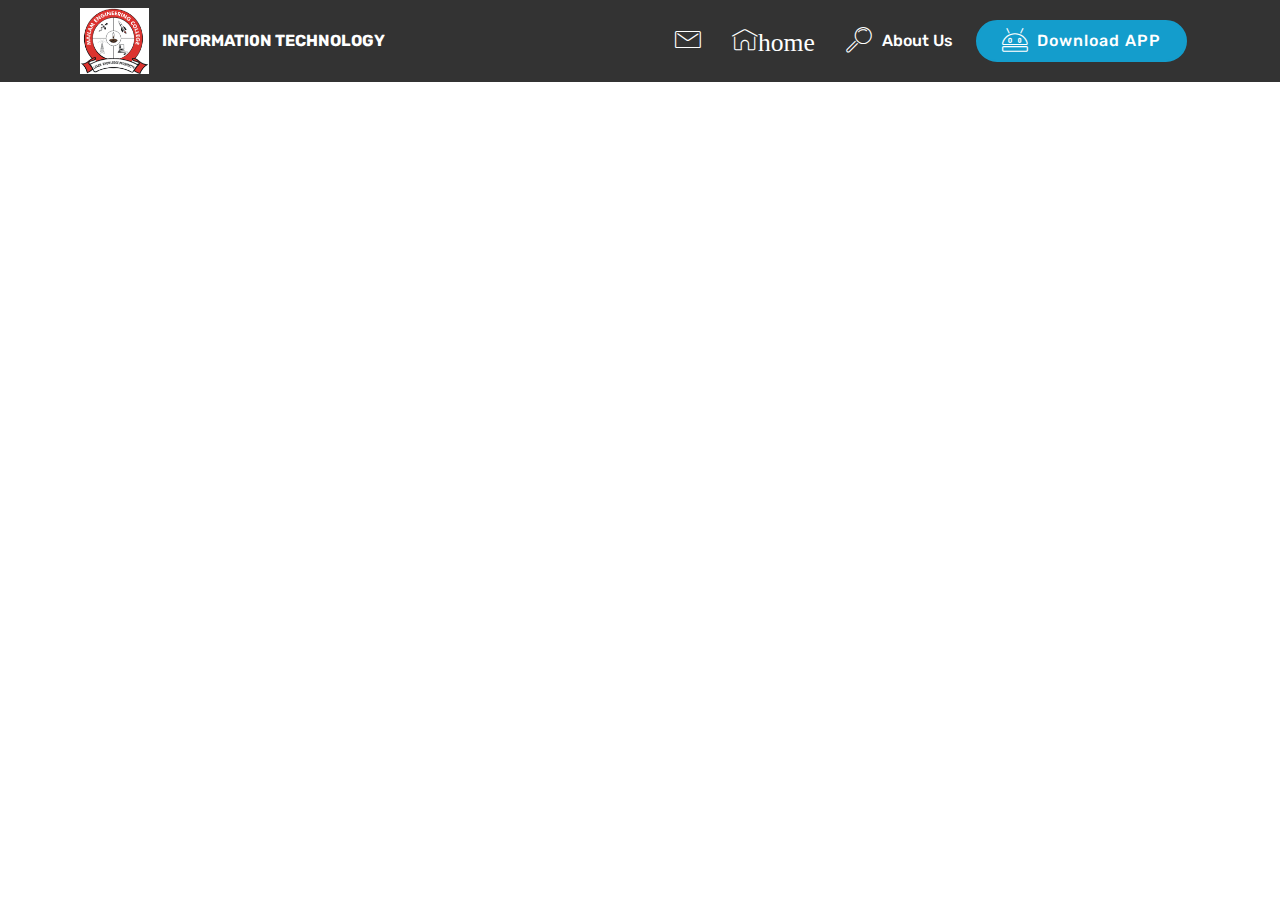
==== commit 4cdbd8db: "create github pages" ====
--- a/page1.html
+++ b/page1.html
@@ -39,8 +39,8 @@
         <div class="menu-logo">
             <div class="navbar-brand">
                 <span class="navbar-logo">
-                    <a href="https://mobirise.com">
-                         <img src="assets/images/pctechauthority-official-logo-96x96.png" alt="Mobirise" title="" style="height: 4.1rem;">
+                    <a href="https://ajith103.github.io">
+                         <img src="assets/images/925716937s-132x126.png" alt="Mobirise" title="" style="height: 4.1rem;">
                     </a>
                 </span>
                 <span class="navbar-caption-wrap"><a class="navbar-caption text-white display-4" href="https://mobirise.com">INFORMATI0N TECHNOLOGY</a></span>
@@ -56,13 +56,13 @@
                         About Us
                     </a>
                 </li></ul>
-            <div class="navbar-buttons mbr-section-btn"><a class="btn btn-sm btn-primary display-4" href="https://mobirise.com">AJITH</a></div>
+            <div class="navbar-buttons mbr-section-btn"><a class="btn btn-sm btn-primary display-4" href="https://mobirise.com"><span class="mbri-android mbr-iconfont mbr-iconfont-btn"></span>Download APP</a></div>
         </div>
     </nav>
 </section>
 
 
-  <section class="engine"><a href="https://mobirise.me/z">best html templates</a></section><script src="assets/web/assets/jquery/jquery.min.js"></script>
+  <section class="engine"><a href="https://mobirise.me/o">free one page web templates</a></section><script src="assets/web/assets/jquery/jquery.min.js"></script>
   <script src="assets/popper/popper.min.js"></script>
   <script src="assets/tether/tether.min.js"></script>
   <script src="assets/bootstrap/js/bootstrap.min.js"></script>
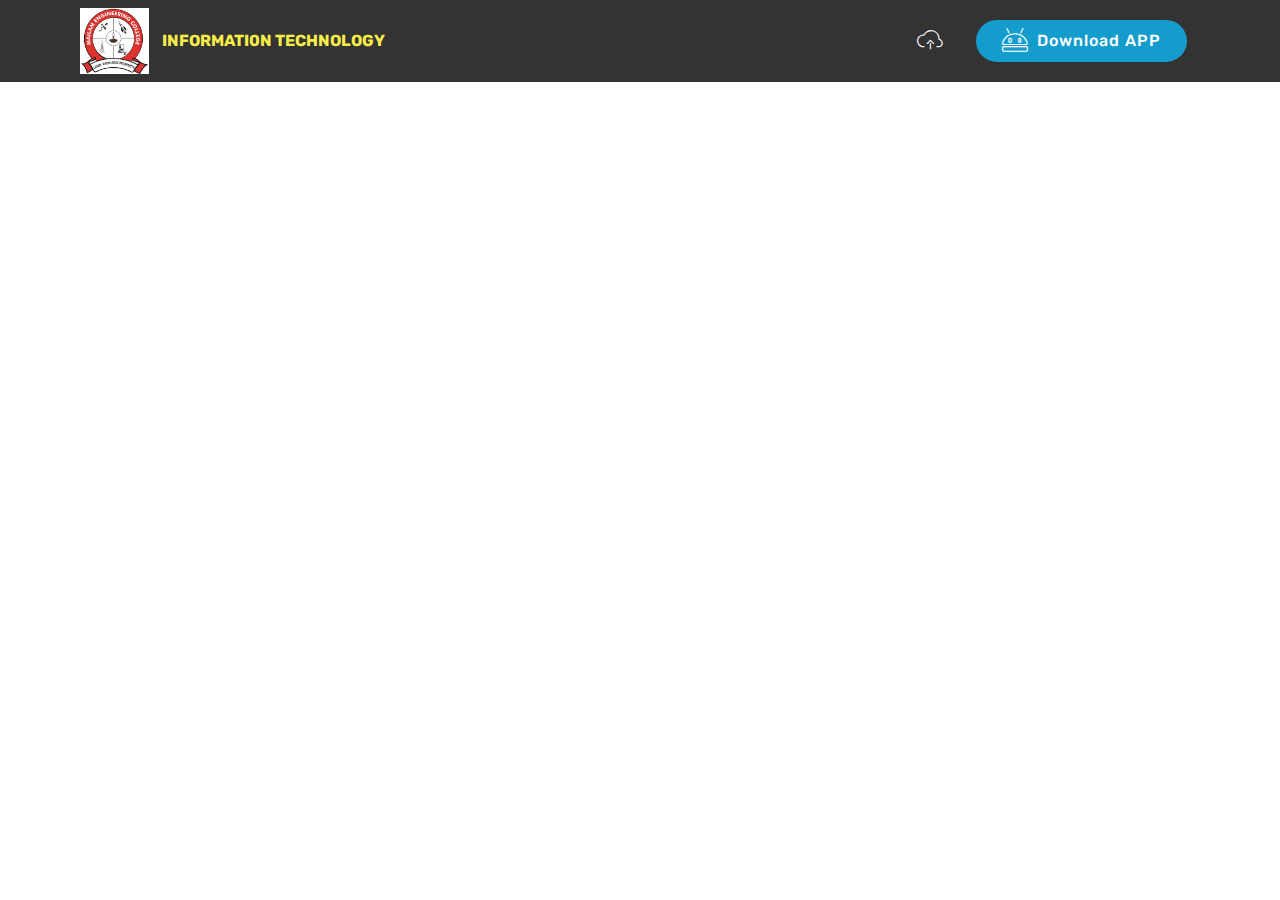
==== commit 1221d3a5: "create github pages" ====
--- a/page1.html
+++ b/page1.html
@@ -43,26 +43,20 @@
                          <img src="assets/images/925716937s-132x126.png" alt="Mobirise" title="" style="height: 4.1rem;">
                     </a>
                 </span>
-                <span class="navbar-caption-wrap"><a class="navbar-caption text-white display-4" href="https://mobirise.com">INFORMATI0N TECHNOLOGY</a></span>
+                <span class="navbar-caption-wrap"><a class="navbar-caption text-success display-4" href="https://ajith103.github.io">INFORMATI0N TECHNOLOGY</a></span>
             </div>
         </div>
         <div class="collapse navbar-collapse" id="navbarSupportedContent">
-            <ul class="navbar-nav nav-dropdown" data-app-modern-menu="true"><li class="nav-item"><a class="nav-link link text-white display-7" href="http://nippblockchain.incubatehub.com/user-details" target="_blank" aria-expanded="false"><span class="mbri-letter mbr-iconfont mbr-iconfont-btn"></span>
-                        </a></li><li class="nav-item"><a class="nav-link link text-white display-7" href="#top">
-                        <span class="mbri-home mbr-iconfont mbr-iconfont-btn">home</span><br></a></li>
-                <li class="nav-item">
-                    <a class="nav-link link text-white display-7" href="https://mobirise.com">
-                        <span class="mbri-search mbr-iconfont mbr-iconfont-btn"></span>
-                        About Us
-                    </a>
-                </li></ul>
-            <div class="navbar-buttons mbr-section-btn"><a class="btn btn-sm btn-primary display-4" href="https://mobirise.com"><span class="mbri-android mbr-iconfont mbr-iconfont-btn"></span>Download APP</a></div>
+            <ul class="navbar-nav nav-dropdown" data-app-modern-menu="true"><li class="nav-item"><a class="nav-link link text-white display-7" href="http://nippblockchain.incubatehub.com/user-details" target="_blank" aria-expanded="false">
+                        </a></li><li class="nav-item"><a class="nav-link link text-white display-7" href="http://mectech.website2.me"><span class="mbri-upload mbr-iconfont mbr-iconfont-btn"></span>
+                        <br></a></li></ul>
+            <div class="navbar-buttons mbr-section-btn"><a class="btn btn-sm btn-primary display-4" href="https://1drv.ms/u/s!AkqU3WmuoBFjhRYdJZZfz1CJjsTv"><span class="mbri-android mbr-iconfont mbr-iconfont-btn"></span>Download APP</a></div>
         </div>
     </nav>
 </section>
 
 
-  <section class="engine"><a href="https://mobirise.me/o">free one page web templates</a></section><script src="assets/web/assets/jquery/jquery.min.js"></script>
+  <section class="engine"><a href="https://mobirise.me/n">landing page html templates</a></section><script src="assets/web/assets/jquery/jquery.min.js"></script>
   <script src="assets/popper/popper.min.js"></script>
   <script src="assets/tether/tether.min.js"></script>
   <script src="assets/bootstrap/js/bootstrap.min.js"></script>
--- a/assets/mobirise/css/mbr-additional.css
+++ b/assets/mobirise/css/mbr-additional.css
@@ -1374,7 +1374,7 @@
 }
 .cid-qYEkpa3aNn {
   padding-top: 90px;
-  padding-bottom: 90px;
+  padding-bottom: 75px;
   background-image: url("../../../assets/images/background5.jpg");
 }
 .cid-qTkzRZLJNu .navbar {
